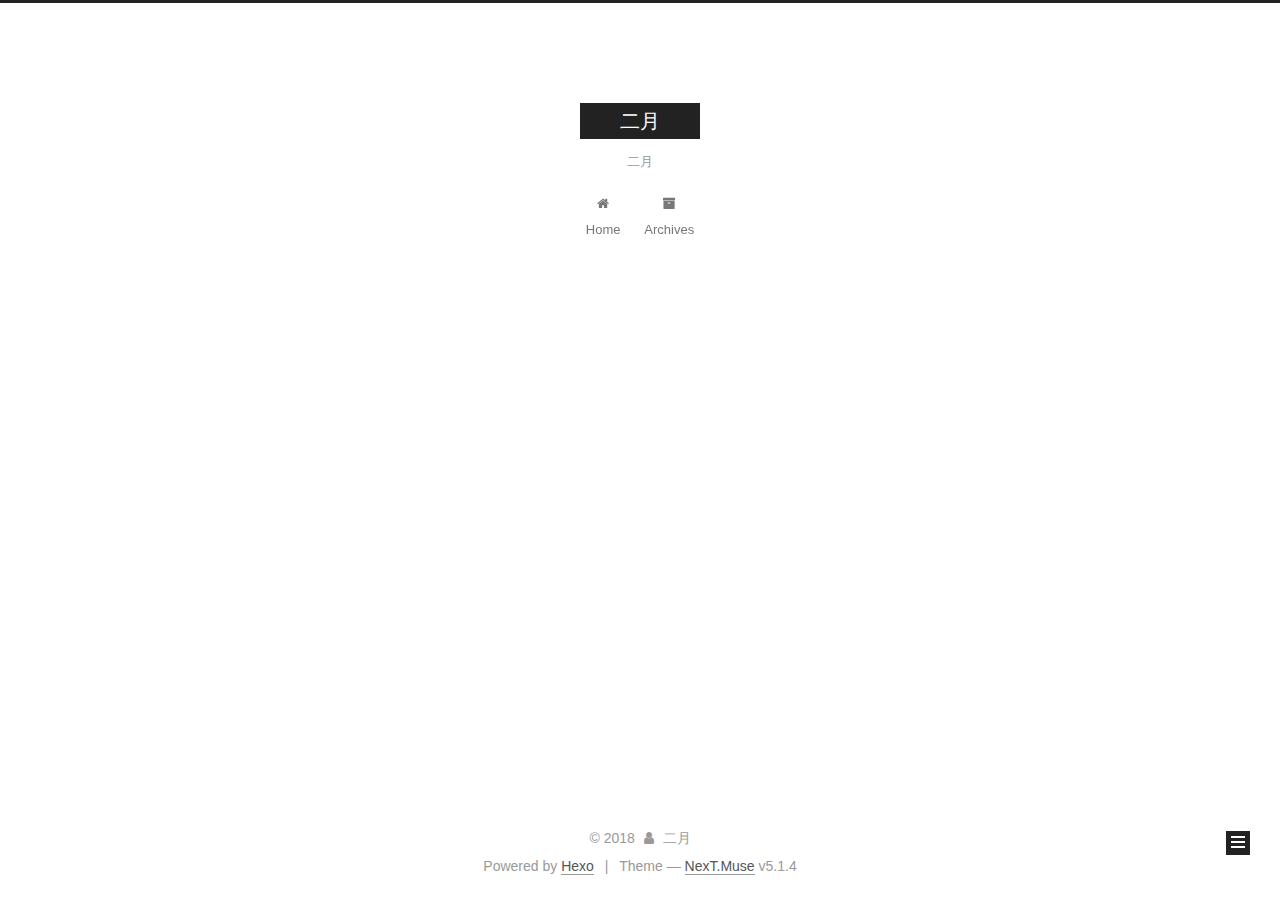
==== archives/index.html @ c7cc3c28 "Site updated: 2018-11-22 13:36:39" ====
<!DOCTYPE html>



  


<html class="theme-next muse use-motion" lang="">
<head><meta name="generator" content="Hexo 3.8.0">
  <meta charset="UTF-8">
<meta http-equiv="X-UA-Compatible" content="IE=edge">
<meta name="viewport" content="width=device-width, initial-scale=1, maximum-scale=1">
<meta name="theme-color" content="#222">









<meta http-equiv="Cache-Control" content="no-transform">
<meta http-equiv="Cache-Control" content="no-siteapp">
















  
  
  <link href="/lib/fancybox/source/jquery.fancybox.css?v=2.1.5" rel="stylesheet" type="text/css">







<link href="/lib/font-awesome/css/font-awesome.min.css?v=4.6.2" rel="stylesheet" type="text/css">

<link href="/css/main.css?v=5.1.4" rel="stylesheet" type="text/css">


  <link rel="apple-touch-icon" sizes="180x180" href="/images/apple-touch-icon-next.png?v=5.1.4">


  <link rel="icon" type="image/png" sizes="32x32" href="/images/favicon-32x32-next.png?v=5.1.4">


  <link rel="icon" type="image/png" sizes="16x16" href="/images/favicon-16x16-next.png?v=5.1.4">


  <link rel="mask-icon" href="/images/logo.svg?v=5.1.4" color="#222">





  <meta name="keywords" content="Hexo, NexT">










<meta property="og:type" content="website">
<meta property="og:title" content="二月">
<meta property="og:url" content="http://yoursite.com/archives/index.html">
<meta property="og:site_name" content="二月">
<meta property="og:locale" content="default">
<meta name="twitter:card" content="summary">
<meta name="twitter:title" content="二月">



<script type="text/javascript" id="hexo.configurations">
  var NexT = window.NexT || {};
  var CONFIG = {
    root: '/',
    scheme: 'Muse',
    version: '5.1.4',
    sidebar: {"position":"left","display":"post","offset":12,"b2t":false,"scrollpercent":false,"onmobile":false},
    fancybox: true,
    tabs: true,
    motion: {"enable":true,"async":false,"transition":{"post_block":"fadeIn","post_header":"slideDownIn","post_body":"slideDownIn","coll_header":"slideLeftIn","sidebar":"slideUpIn"}},
    duoshuo: {
      userId: '0',
      author: 'Author'
    },
    algolia: {
      applicationID: '',
      apiKey: '',
      indexName: '',
      hits: {"per_page":10},
      labels: {"input_placeholder":"Search for Posts","hits_empty":"We didn't find any results for the search: ${query}","hits_stats":"${hits} results found in ${time} ms"}
    }
  };
</script>



  <link rel="canonical" href="http://yoursite.com/archives/">





  <title>Archive | 二月</title>
  








</head>

<body itemscope="" itemtype="http://schema.org/WebPage" lang="default">

  
  
    
  

  <div class="container sidebar-position-left page-archive">
    <div class="headband"></div>

    <header id="header" class="header" itemscope="" itemtype="http://schema.org/WPHeader">
      <div class="header-inner"><div class="site-brand-wrapper">
  <div class="site-meta ">
    

    <div class="custom-logo-site-title">
      <a href="/" class="brand" rel="start">
        <span class="logo-line-before"><i></i></span>
        <span class="site-title">二月</span>
        <span class="logo-line-after"><i></i></span>
      </a>
    </div>
      
        <p class="site-subtitle">二月</p>
      
  </div>

  <div class="site-nav-toggle">
    <button>
      <span class="btn-bar"></span>
      <span class="btn-bar"></span>
      <span class="btn-bar"></span>
    </button>
  </div>
</div>

<nav class="site-nav">
  

  
    <ul id="menu" class="menu">
      
        
        <li class="menu-item menu-item-home">
          <a href="/" rel="section">
            
              <i class="menu-item-icon fa fa-fw fa-home"></i> <br>
            
            Home
          </a>
        </li>
      
        
        <li class="menu-item menu-item-archives">
          <a href="/archives/" rel="section">
            
              <i class="menu-item-icon fa fa-fw fa-archive"></i> <br>
            
            Archives
          </a>
        </li>
      

      
    </ul>
  

  
</nav>



 </div>
    </header>

    <main id="main" class="main">
      <div class="main-inner">
        <div class="content-wrap">
          <div id="content" class="content">
            

  
  
  
  <div class="post-block archive">
    <div id="posts" class="posts-collapse">
      <span class="archive-move-on"></span>

      <span class="archive-page-counter">
        
        
        
          
        
        Um..! 1 post. Keep on posting.
      </span>

      

        
        
        

        
          
          <div class="collection-title">
            <h1 class="archive-year" id="archive-year-2018">2018</h1>
          </div>
        
        

        

  <article class="post post-type-normal" itemscope="" itemtype="http://schema.org/Article">
    <header class="post-header">

      <h2 class="post-title">
        
            <a class="post-title-link" href="/2018/11/22/hello-world/" itemprop="url">
              
                <span itemprop="name">Hello World</span>
              
            </a>
        
      </h2>

      <div class="post-meta">
        <time class="post-time" itemprop="dateCreated" datetime="2018-11-22T10:33:22+08:00" content="2018-11-22">
          11-22
        </time>
      </div>

    </header>
  </article>



      

    </div>
  </div>
  
  
  

  



          </div>
          


          

        </div>
        
          
  
  <div class="sidebar-toggle">
    <div class="sidebar-toggle-line-wrap">
      <span class="sidebar-toggle-line sidebar-toggle-line-first"></span>
      <span class="sidebar-toggle-line sidebar-toggle-line-middle"></span>
      <span class="sidebar-toggle-line sidebar-toggle-line-last"></span>
    </div>
  </div>

  <aside id="sidebar" class="sidebar">
    
    <div class="sidebar-inner">

      

      

      <section class="site-overview-wrap sidebar-panel sidebar-panel-active">
        <div class="site-overview">
          <div class="site-author motion-element" itemprop="author" itemscope="" itemtype="http://schema.org/Person">
            
              <p class="site-author-name" itemprop="name">二月</p>
              <p class="site-description motion-element" itemprop="description"></p>
          </div>

          <nav class="site-state motion-element">

            
              <div class="site-state-item site-state-posts">
              
                <a href="/archives/">
              
                  <span class="site-state-item-count">1</span>
                  <span class="site-state-item-name">posts</span>
                </a>
              </div>
            

            

            

          </nav>

          

          

          
          

          
          

          

        </div>
      </section>

      

      

    </div>
  </aside>


        
      </div>
    </main>

    <footer id="footer" class="footer">
      <div class="footer-inner">
        <div class="copyright">&copy; <span itemprop="copyrightYear">2018</span>
  <span class="with-love">
    <i class="fa fa-user"></i>
  </span>
  <span class="author" itemprop="copyrightHolder">二月</span>

  
</div>


  <div class="powered-by">Powered by <a class="theme-link" target="_blank" href="https://hexo.io">Hexo</a></div>



  <span class="post-meta-divider">|</span>



  <div class="theme-info">Theme &mdash; <a class="theme-link" target="_blank" href="https://github.com/iissnan/hexo-theme-next">NexT.Muse</a> v5.1.4</div>




        







        
      </div>
    </footer>

    
      <div class="back-to-top">
        <i class="fa fa-arrow-up"></i>
        
      </div>
    

    

  </div>

  

<script type="text/javascript">
  if (Object.prototype.toString.call(window.Promise) !== '[object Function]') {
    window.Promise = null;
  }
</script>









  












  
  
    <script type="text/javascript" src="/lib/jquery/index.js?v=2.1.3"></script>
  

  
  
    <script type="text/javascript" src="/lib/fastclick/lib/fastclick.min.js?v=1.0.6"></script>
  

  
  
    <script type="text/javascript" src="/lib/jquery_lazyload/jquery.lazyload.js?v=1.9.7"></script>
  

  
  
    <script type="text/javascript" src="/lib/velocity/velocity.min.js?v=1.2.1"></script>
  

  
  
    <script type="text/javascript" src="/lib/velocity/velocity.ui.min.js?v=1.2.1"></script>
  

  
  
    <script type="text/javascript" src="/lib/fancybox/source/jquery.fancybox.pack.js?v=2.1.5"></script>
  


  


  <script type="text/javascript" src="/js/src/utils.js?v=5.1.4"></script>

  <script type="text/javascript" src="/js/src/motion.js?v=5.1.4"></script>



  
  

  

  


  <script type="text/javascript" src="/js/src/bootstrap.js?v=5.1.4"></script>



  


  




	





  





  












  





  

  

  

  
  

  

  

  

</body>
</html>
---- css/main.css ----
/* normalize.css v3.0.2 | MIT License | git.io/normalize */
html {
  font-family: sans-serif; /* 1 */
  -ms-text-size-adjust: 100%; /* 2 */
  -webkit-text-size-adjust: 100%; /* 2 */
}
body {
  margin: 0;
}
article,
aside,
details,
figcaption,
figure,
footer,
header,
hgroup,
main,
menu,
nav,
section,
summary {
  display: block;
}
audio,
canvas,
progress,
video {
  display: inline-block; /* 1 */
  vertical-align: baseline; /* 2 */
}
audio:not([controls]) {
  display: none;
  height: 0;
}
[hidden],
template {
  display: none;
}
a {
  background-color: transparent;
}
a:active,
a:hover {
  outline: 0;
}
abbr[title] {
  border-bottom: 1px dotted;
}
b,
strong {
  font-weight: bold;
}
dfn {
  font-style: italic;
}
h1 {
  font-size: 2em;
  margin: 0.67em 0;
}
mark {
  background: #ff0;
  color: #000;
}
small {
  font-size: 80%;
}
sub,
sup {
  font-size: 75%;
  line-height: 0;
  position: relative;
  vertical-align: baseline;
}
sup {
  top: -0.5em;
}
sub {
  bottom: -0.25em;
}
img {
  border: 0;
}
svg:not(:root) {
  overflow: hidden;
}
figure {
  margin: 1em 40px;
}
hr {
  -moz-box-sizing: content-box;
  box-sizing: content-box;
  height: 0;
}
pre {
  overflow: auto;
}
code,
kbd,
pre,
samp {
  font-family: monospace, monospace;
  font-size: 1em;
}
button,
input,
optgroup,
select,
textarea {
  color: inherit; /* 1 */
  font: inherit; /* 2 */
  margin: 0; /* 3 */
}
button {
  overflow: visible;
}
button,
select {
  text-transform: none;
}
button,
html input[type="button"],
input[type="reset"],
input[type="submit"] {
  -webkit-appearance: button; /* 2 */
  cursor: pointer; /* 3 */
}
button[disabled],
html input[disabled] {
  cursor: default;
}
button::-moz-focus-inner,
input::-moz-focus-inner {
  border: 0;
  padding: 0;
}
input {
  line-height: normal;
}
input[type="checkbox"],
input[type="radio"] {
  box-sizing: border-box; /* 1 */
  padding: 0; /* 2 */
}
input[type="number"]::-webkit-inner-spin-button,
input[type="number"]::-webkit-outer-spin-button {
  height: auto;
}
input[type="search"] {
  -webkit-appearance: textfield; /* 1 */
  -moz-box-sizing: content-box;
  -webkit-box-sizing: content-box; /* 2 */
  box-sizing: content-box;
}
input[type="search"]::-webkit-search-cancel-button,
input[type="search"]::-webkit-search-decoration {
  -webkit-appearance: none;
}
fieldset {
  border: 1px solid #c0c0c0;
  margin: 0 2px;
  padding: 0.35em 0.625em 0.75em;
}
legend {
  border: 0; /* 1 */
  padding: 0; /* 2 */
}
textarea {
  overflow: auto;
}
optgroup {
  font-weight: bold;
}
table {
  border-collapse: collapse;
  border-spacing: 0;
}
td,
th {
  padding: 0;
}
::selection {
  background: #262a30;
  color: #fff;
}
body {
  position: relative;
  font-family: 'Lato', "PingFang SC", "Microsoft YaHei", sans-serif;
  font-size: 14px;
  line-height: 2;
  color: #555;
  background: #fff;
}
@media (max-width: 767px) {
  body {
    padding-right: 0 !important;
  }
}
@media (min-width: 768px) and (max-width: 991px) {
  body {
    padding-right: 0 !important;
  }
}
@media (min-width: 1600px) {
  body {
    font-size: 16px;
  }
}
h1,
h2,
h3,
h4,
h5,
h6 {
  margin: 0;
  padding: 0;
  font-weight: bold;
  line-height: 1.5;
  font-family: 'Lato', "PingFang SC", "Microsoft YaHei", sans-serif;
}
h2,
h3,
h4,
h5,
h6 {
  margin: 20px 0 15px;
}
h1 {
  font-size: 22px;
}
@media (max-width: 767px) {
  h1 {
    font-size: 18px;
  }
}
h2 {
  font-size: 20px;
}
@media (max-width: 767px) {
  h2 {
    font-size: 16px;
  }
}
h3 {
  font-size: 18px;
}
@media (max-width: 767px) {
  h3 {
    font-size: 14px;
  }
}
h4 {
  font-size: 16px;
}
@media (max-width: 767px) {
  h4 {
    font-size: 12px;
  }
}
h5 {
  font-size: 14px;
}
@media (max-width: 767px) {
  h5 {
    font-size: 10px;
  }
}
h6 {
  font-size: 12px;
}
@media (max-width: 767px) {
  h6 {
    font-size: 8px;
  }
}
p {
  margin: 0 0 20px 0;
}
a {
  color: #555;
  text-decoration: none;
  outline: none;
  border-bottom: 1px solid #999;
  word-wrap: break-word;
}
a:hover {
  color: #222;
  border-bottom-color: #222;
}
blockquote {
  margin: 0;
  padding: 0;
}
img {
  display: block;
  margin: auto;
  max-width: 100%;
  height: auto;
}
hr {
  margin: 40px 0;
  height: 3px;
  border: none;
  background-color: #ddd;
  background-image: repeating-linear-gradient(-45deg, #fff, #fff 4px, transparent 4px, transparent 8px);
}
blockquote {
  padding: 0 15px;
  color: #666;
  border-left: 4px solid #ddd;
}
blockquote cite::before {
  content: "-";
  padding: 0 5px;
}
dt {
  font-weight: 700;
}
dd {
  margin: 0;
  padding: 0;
}
kbd {
  border: 1px solid #ccc;
  border-radius: 0.2em;
  box-shadow: 0.1em 0.1em 0.2em rgba(0,0,0,0.1);
  background-color: #f9f9f9;
  font-family: inherit;
  background-image: -webkit-linear-gradient(top, #eee, #fff, #eee);
  padding: 0.1em 0.3em;
  white-space: nowrap;
}
.text-left {
  text-align: left;
}
.text-center {
  text-align: center;
}
.text-right {
  text-align: right;
}
.text-justify {
  text-align: justify;
}
.text-nowrap {
  white-space: nowrap;
}
.text-lowercase {
  text-transform: lowercase;
}
.text-uppercase {
  text-transform: uppercase;
}
.text-capitalize {
  text-transform: capitalize;
}
.center-block {
  display: block;
  margin-left: auto;
  margin-right: auto;
}
.clearfix:before,
.clearfix:after {
  content: " ";
  display: table;
}
.clearfix:after {
  clear: both;
}
.pullquote {
  width: 45%;
}
.pullquote.left {
  float: left;
  margin-left: 5px;
  margin-right: 10px;
}
.pullquote.right {
  float: right;
  margin-left: 10px;
  margin-right: 5px;
}
.affix.affix.affix {
  position: fixed;
}
.translation {
  margin-top: -20px;
  font-size: 14px;
  color: #999;
}
.scrollbar-measure {
  width: 100px;
  height: 100px;
  overflow: scroll;
  position: absolute;
  top: -9999px;
}
.use-motion .motion-element {
  opacity: 0;
}
table {
  margin: 20px 0;
  width: 100%;
  border-collapse: collapse;
  border-spacing: 0;
  border: 1px solid #ddd;
  font-size: 14px;
  table-layout: fixed;
  word-wrap: break-all;
}
table>tbody>tr:nth-of-type(odd) {
  background-color: #f9f9f9;
}
table>tbody>tr:hover {
  background-color: #f5f5f5;
}
caption,
th,
td {
  padding: 8px;
  text-align: left;
  vertical-align: middle;
  font-weight: normal;
}
th,
td {
  border-bottom: 3px solid #ddd;
  border-right: 1px solid #eee;
}
th {
  padding-bottom: 10px;
  font-weight: 700;
}
td {
  border-bottom-width: 1px;
}
html,
body {
  height: 100%;
}
.container {
  position: relative;
  min-height: 100%;
}
.header-inner {
  margin: 0 auto;
  padding: 100px 0 70px;
  width: 700px;
}
@media (min-width: 1600px) {
  .container .header-inner {
    width: 900px;
  }
}
.main {
  padding-bottom: 150px;
}
.main-inner {
  margin: 0 auto;
  width: 700px;
}
@media (min-width: 1600px) {
  .container .main-inner {
    width: 900px;
  }
}
.footer {
  position: absolute;
  left: 0;
  bottom: 0;
  width: 100%;
  min-height: 50px;
}
.footer-inner {
  box-sizing: border-box;
  margin: 20px auto;
  width: 700px;
}
@media (min-width: 1600px) {
  .container .footer-inner {
    width: 900px;
  }
}
pre,
.highlight {
  overflow: auto;
  margin: 20px 0;
  padding: 0;
  font-size: 13px;
  color: #4d4d4c;
  background: #f7f7f7;
  line-height: 1.6;
}
pre,
code {
  font-family: consolas, Menlo, "PingFang SC", "Microsoft YaHei", monospace;
}
code {
  padding: 2px 4px;
  word-wrap: break-word;
  color: #555;
  background: #eee;
  border-radius: 3px;
  font-size: 13px;
}
pre {
  padding: 10px;
}
pre code {
  padding: 0;
  color: #4d4d4c;
  background: none;
  text-shadow: none;
}
.highlight {
  border-radius: 1px;
}
.highlight pre {
  border: none;
  margin: 0;
  padding: 10px 0;
}
.highlight table {
  margin: 0;
  width: auto;
  border: none;
}
.highlight td {
  border: none;
  padding: 0;
}
.highlight figcaption {
  font-size: 1em;
  color: #4d4d4c;
  line-height: 1em;
  margin-bottom: 1em;
}
.highlight figcaption:before,
.highlight figcaption:after {
  content: " ";
  display: table;
}
.highlight figcaption:after {
  clear: both;
}
.highlight figcaption a {
  float: right;
  color: #4d4d4c;
}
.highlight figcaption a:hover {
  border-bottom-color: #4d4d4c;
}
.highlight .gutter pre {
  padding-left: 10px;
  padding-right: 10px;
  color: #869194;
  text-align: right;
  background-color: #eff2f3;
}
.highlight .code pre {
  width: 100%;
  padding-left: 10px;
  padding-right: 10px;
  background-color: #f7f7f7;
}
.highlight .line {
  height: 20px;
}
.gutter {
  -webkit-user-select: none;
  -moz-user-select: none;
  -ms-user-select: none;
  user-select: none;
}
.gist table {
  width: auto;
}
.gist table td {
  border: none;
}
pre .deletion {
  background: #fdd;
}
pre .addition {
  background: #dfd;
}
pre .meta {
  color: #8959a8;
}
pre .comment {
  color: #8e908c;
}
pre .variable,
pre .attribute,
pre .tag,
pre .regexp,
pre .ruby .constant,
pre .xml .tag .title,
pre .xml .pi,
pre .xml .doctype,
pre .html .doctype,
pre .css .id,
pre .css .class,
pre .css .pseudo {
  color: #c82829;
}
pre .number,
pre .preprocessor,
pre .built_in,
pre .literal,
pre .params,
pre .constant,
pre .command {
  color: #f5871f;
}
pre .ruby .class .title,
pre .css .rules .attribute,
pre .string,
pre .value,
pre .inheritance,
pre .header,
pre .ruby .symbol,
pre .xml .cdata,
pre .special,
pre .number,
pre .formula {
  color: #718c00;
}
pre .title,
pre .css .hexcolor {
  color: #3e999f;
}
pre .function,
pre .python .decorator,
pre .python .title,
pre .ruby .function .title,
pre .ruby .title .keyword,
pre .perl .sub,
pre .javascript .title,
pre .coffeescript .title {
  color: #4271ae;
}
pre .keyword,
pre .javascript .function {
  color: #8959a8;
}
.full-image.full-image.full-image.full-image {
  border: none;
  max-width: 100%;
  width: auto;
  margin: 20px auto 25px;
}
@media (min-width: 992px) {
  .full-image.full-image.full-image.full-image {
    max-width: none;
    width: 110%;
    margin: 25px -5%;
  }
}
.blockquote-center,
.page-home .post-type-quote blockquote,
.page-post-detail .post-type-quote blockquote {
  position: relative;
  margin: 40px 0;
  padding: 0;
  border-left: none;
  text-align: center;
}
.blockquote-center::before,
.page-home .post-type-quote blockquote::before,
.page-post-detail .post-type-quote blockquote::before,
.blockquote-center::after,
.page-home .post-type-quote blockquote::after,
.page-post-detail .post-type-quote blockquote::after {
  position: absolute;
  content: ' ';
  display: block;
  width: 100%;
  height: 24px;
  opacity: 0.2;
  background-repeat: no-repeat;
  background-position: 0 -6px;
  background-size: 22px 22px;
}
.blockquote-center::before,
.page-home .post-type-quote blockquote::before,
.page-post-detail .post-type-quote blockquote::before {
  top: -20px;
  background-image: url("../images/quote-l.svg");
  border-top: 1px solid #ccc;
}
.blockquote-center::after,
.page-home .post-type-quote blockquote::after,
.page-post-detail .post-type-quote blockquote::after {
  bottom: -20px;
  background-image: url("../images/quote-r.svg");
  border-bottom: 1px solid #ccc;
  background-position: 100% 8px;
}
.blockquote-center p,
.page-home .post-type-quote blockquote p,
.page-post-detail .post-type-quote blockquote p,
.blockquote-center div,
.page-home .post-type-quote blockquote div,
.page-post-detail .post-type-quote blockquote div {
  text-align: center;
}
.post .post-body .group-picture img {
  box-sizing: border-box;
  padding: 0 3px;
  border: none;
}
.post .group-picture-row {
  overflow: hidden;
  margin-top: 6px;
}
.post .group-picture-row:first-child {
  margin-top: 0;
}
.post .group-picture-column {
  float: left;
}
.page-post-detail .post-body .group-picture-column {
  float: none;
  margin-top: 10px;
  width: auto !important;
}
.page-post-detail .post-body .group-picture-column img {
  margin: 0 auto;
}
.page-archive .group-picture-container {
  overflow: hidden;
}
.page-archive .group-picture-row {
  float: left;
}
.page-archive .group-picture-row:first-child {
  margin-top: 6px;
}
.page-archive .group-picture-column {
  max-width: 150px;
  max-height: 150px;
}
.post-body .note {
  position: relative;
  padding: 15px;
  margin-bottom: 20px;
  border: 1px solid #eee;
  border-left-width: 5px;
  border-radius: 3px;
}
.post-body .note h2,
.post-body .note h3,
.post-body .note h4,
.post-body .note h5,
.post-body .note h6 {
  margin-top: 0;
  margin-bottom: 0;
  border-bottom: initial;
  padding-top: 0 !important;
}
.post-body .note p:first-child,
.post-body .note ul:first-child,
.post-body .note ol:first-child,
.post-body .note table:first-child,
.post-body .note pre:first-child,
.post-body .note blockquote:first-child {
  margin-top: 0;
}
.post-body .note p:last-child,
.post-body .note ul:last-child,
.post-body .note ol:last-child,
.post-body .note table:last-child,
.post-body .note pre:last-child,
.post-body .note blockquote:last-child {
  margin-bottom: 0;
}
.post-body .note.default {
  border-left-color: #777;
}
.post-body .note.default h2,
.post-body .note.default h3,
.post-body .note.default h4,
.post-body .note.default h5,
.post-body .note.default h6 {
  color: #777;
}
.post-body .note.primary {
  border-left-color: #6f42c1;
}
.post-body .note.primary h2,
.post-body .note.primary h3,
.post-body .note.primary h4,
.post-body .note.primary h5,
.post-body .note.primary h6 {
  color: #6f42c1;
}
.post-body .note.info {
  border-left-color: #428bca;
}
.post-body .note.info h2,
.post-body .note.info h3,
.post-body .note.info h4,
.post-body .note.info h5,
.post-body .note.info h6 {
  color: #428bca;
}
.post-body .note.success {
  border-left-color: #5cb85c;
}
.post-body .note.success h2,
.post-body .note.success h3,
.post-body .note.success h4,
.post-body .note.success h5,
.post-body .note.success h6 {
  color: #5cb85c;
}
.post-body .note.warning {
  border-left-color: #f0ad4e;
}
.post-body .note.warning h2,
.post-body .note.warning h3,
.post-body .note.warning h4,
.post-body .note.warning h5,
.post-body .note.warning h6 {
  color: #f0ad4e;
}
.post-body .note.danger {
  border-left-color: #d9534f;
}
.post-body .note.danger h2,
.post-body .note.danger h3,
.post-body .note.danger h4,
.post-body .note.danger h5,
.post-body .note.danger h6 {
  color: #d9534f;
}
.post-body .label {
  display: inline;
  padding: 0 2px;
  white-space: nowrap;
}
.post-body .label.default {
  background-color: #f0f0f0;
}
.post-body .label.primary {
  background-color: #efe6f7;
}
.post-body .label.info {
  background-color: #e5f2f8;
}
.post-body .label.success {
  background-color: #e7f4e9;
}
.post-body .label.warning {
  background-color: #fcf6e1;
}
.post-body .label.danger {
  background-color: #fae8eb;
}
.post-body .tabs {
  position: relative;
  display: block;
  margin-bottom: 20px;
  padding-top: 10px;
}
.post-body .tabs ul.nav-tabs {
  margin: 0;
  padding: 0;
  display: flex;
  margin-bottom: -1px;
}
@media (max-width: 413px) {
  .post-body .tabs ul.nav-tabs {
    display: block;
    margin-bottom: 5px;
  }
}
.post-body .tabs ul.nav-tabs li.tab {
  list-style-type: none !important;
  margin: 0 0.25em 0 0;
  border-top: 3px solid transparent;
  border-left: 1px solid transparent;
  border-right: 1px solid transparent;
}
@media (max-width: 413px) {
  .post-body .tabs ul.nav-tabs li.tab {
    margin: initial;
    border-top: 1px solid transparent;
    border-left: 3px solid transparent;
    border-right: 1px solid transparent;
    border-bottom: 1px solid transparent;
  }
}
.post-body .tabs ul.nav-tabs li.tab a {
  outline: 0;
  border-bottom: initial;
  display: block;
  line-height: 1.8em;
  padding: 0.25em 0.75em;
  transition-duration: 0.2s;
  transition-timing-function: ease-out;
  transition-delay: 0s;
}
.post-body .tabs ul.nav-tabs li.tab a i {
  width: 1.285714285714286em;
}
.post-body .tabs ul.nav-tabs li.tab.active {
  border-top: 3px solid #fc6423;
  border-left: 1px solid #ddd;
  border-right: 1px solid #ddd;
  background-color: #fff;
}
@media (max-width: 413px) {
  .post-body .tabs ul.nav-tabs li.tab.active {
    border-top: 1px solid #ddd;
    border-left: 3px solid #fc6423;
    border-right: 1px solid #ddd;
    border-bottom: 1px solid #ddd;
  }
}
.post-body .tabs ul.nav-tabs li.tab.active a {
  cursor: default;
  color: #555;
}
.post-body .tabs .tab-content {
  background-color: #fff;
}
.post-body .tabs .tab-content .tab-pane {
  border: 1px solid #ddd;
  padding: 20px 20px 0 20px;
}
.post-body .tabs .tab-content .tab-pane:not(.active) {
  display: none !important;
}
.post-body .tabs .tab-content .tab-pane.active {
  display: block !important;
}
.btn {
  display: inline-block;
  padding: 0 20px;
  font-size: 14px;
  color: #fff;
  background: #222;
  border: 2px solid #222;
  text-decoration: none;
  border-radius: 0;
  transition-property: background-color;
  transition-duration: 0.2s;
  transition-timing-function: ease-in-out;
  transition-delay: 0s;
  line-height: 2;
}
.btn:hover {
  border-color: #222;
  color: #222;
  background: #fff;
}
.btn +.btn {
  margin: 0 0 8px 8px;
}
.btn .fa-fw {
  width: 1.285714285714286em;
  text-align: left;
}
.btn-bar {
  display: block;
  width: 22px;
  height: 2px;
  background: #555;
  border-radius: 1px;
}
.btn-bar+.btn-bar {
  margin-top: 4px;
}
.pagination {
  margin: 120px 0 40px;
  text-align: center;
  border-top: 1px solid #eee;
}
.page-number-basic,
.pagination .prev,
.pagination .next,
.pagination .page-number,
.pagination .space {
  display: inline-block;
  position: relative;
  top: -1px;
  margin: 0 10px;
  padding: 0 11px;
}
@media (max-width: 767px) {
  .page-number-basic,
  .pagination .prev,
  .pagination .next,
  .pagination .page-number,
  .pagination .space {
    margin: 0 5px;
  }
}
.pagination .prev,
.pagination .next,
.pagination .page-number {
  border-bottom: 0;
  border-top: 1px solid #eee;
  transition-property: border-color;
  transition-duration: 0.2s;
  transition-timing-function: ease-in-out;
  transition-delay: 0s;
}
.pagination .prev:hover,
.pagination .next:hover,
.pagination .page-number:hover {
  border-top-color: #222;
}
.pagination .space {
  padding: 0;
  margin: 0;
}
.pagination .prev {
  margin-left: 0;
}
.pagination .next {
  margin-right: 0;
}
.pagination .page-number.current {
  color: #fff;
  background: #ccc;
  border-top-color: #ccc;
}
@media (max-width: 767px) {
  .pagination {
    border-top: none;
  }
  .pagination .prev,
  .pagination .next,
  .pagination .page-number {
    margin-bottom: 10px;
    border-top: 0;
    border-bottom: 1px solid #eee;
    padding: 0 10px;
  }
  .pagination .prev:hover,
  .pagination .next:hover,
  .pagination .page-number:hover {
    border-bottom-color: #222;
  }
}
.comments {
  margin: 60px 20px 0;
}
.tag-cloud {
  text-align: center;
}
.tag-cloud a {
  display: inline-block;
  margin: 10px;
}
.back-to-top {
  box-sizing: border-box;
  position: fixed;
  bottom: -100px;
  right: 30px;
  z-index: 1050;
  padding: 0 6px;
  width: 24px;
  background: #222;
  font-size: 12px;
  opacity: 1;
  color: #fff;
  cursor: pointer;
  text-align: center;
  -webkit-transform: translateZ(0);
  transition-property: bottom;
  transition-duration: 0.2s;
  transition-timing-function: ease-in-out;
  transition-delay: 0s;
}
@media (min-width: 768px) and (max-width: 991px) {
  .back-to-top {
    display: none !important;
  }
}
@media (max-width: 767px) {
  .back-to-top {
    display: none !important;
  }
}
.back-to-top.back-to-top-on {
  bottom: 19px;
}
.header {
  background: transparent;
}
.header-inner {
  position: relative;
}
.headband {
  height: 3px;
  background: #222;
}
.site-meta {
  margin: 0;
  text-align: center;
}
@media (max-width: 767px) {
  .site-meta {
    text-align: center;
  }
}
.brand {
  position: relative;
  display: inline-block;
  padding: 0 40px;
  color: #fff;
  background: #222;
  border-bottom: none;
}
.brand:hover {
  color: #fff;
}
.logo {
  display: inline-block;
  margin-right: 5px;
  line-height: 36px;
  vertical-align: top;
}
.site-title {
  display: inline-block;
  vertical-align: top;
  line-height: 36px;
  font-size: 20px;
  font-weight: normal;
  font-family: 'Lato', "PingFang SC", "Microsoft YaHei", sans-serif;
}
.site-subtitle {
  margin-top: 10px;
  font-size: 13px;
  color: #999;
}
.use-motion .brand {
  opacity: 0;
}
.use-motion .logo,
.use-motion .site-title,
.use-motion .site-subtitle {
  opacity: 0;
  position: relative;
  top: -10px;
}
.site-nav-toggle {
  display: none;
  position: absolute;
  top: 10px;
  left: 10px;
}
@media (max-width: 767px) {
  .site-nav-toggle {
    display: block;
  }
}
.site-nav-toggle button {
  margin-top: 2px;
  padding: 9px 10px;
  background: transparent;
  border: none;
}
@media (max-width: 767px) {
  .site-nav {
    display: none;
    margin: 0 -10px;
    padding: 0 10px;
    clear: both;
    border-top: 1px solid #ddd;
  }
}
@media (min-width: 768px) and (max-width: 991px) {
  .site-nav {
    display: block !important;
  }
}
@media (min-width: 992px) {
  .site-nav {
    display: block !important;
  }
}
.menu {
  margin-top: 20px;
  padding-left: 0;
  text-align: center;
}
.menu .menu-item {
  display: inline-block;
  margin: 0 10px;
  list-style: none;
}
@media screen and (max-width: 767px) {
  .menu .menu-item {
    margin-top: 10px;
  }
}
.menu .menu-item a {
  display: block;
  font-size: 13px;
  line-height: inherit;
  border-bottom: 1px solid transparent;
  transition-property: border-color;
  transition-duration: 0.2s;
  transition-timing-function: ease-in-out;
  transition-delay: 0s;
}
.menu .menu-item a:hover {
  border-bottom-color: #222;
}
.menu .menu-item .fa {
  margin-right: 5px;
}
.use-motion .menu-item {
  opacity: 0;
}
.post-body {
  font-family: 'Lato', "PingFang SC", "Microsoft YaHei", sans-serif;
}
@media (max-width: 767px) {
  .post-body {
    word-break: break-word;
  }
}
.post-body .fancybox img {
  display: block !important;
  margin: 0 auto;
  cursor: pointer;
  cursor: zoom-in;
  cursor: -webkit-zoom-in;
}
.post-body .image-caption,
.post-body .figure .caption {
  margin: -20px auto 15px;
  text-align: center;
  font-size: 14px;
  color: #999;
  font-weight: bold;
  line-height: 1;
}
.post-sticky-flag {
  display: inline-block;
  font-size: 16px;
  -ms-transform: rotate(30deg);
  -webkit-transform: rotate(30deg);
  -moz-transform: rotate(30deg);
  -ms-transform: rotate(30deg);
  -o-transform: rotate(30deg);
  transform: rotate(30deg);
}
.use-motion .post-block,
.use-motion .pagination,
.use-motion .comments {
  opacity: 0;
}
.use-motion .post-header {
  opacity: 0;
}
.use-motion .post-body {
  opacity: 0;
}
.use-motion .collection-title {
  opacity: 0;
}
.posts-expand {
  padding-top: 40px;
}
@media (max-width: 767px) {
  .posts-expand {
    margin: 0 20px;
  }
  .post-body pre .gutter pre {
    padding-right: 10px;
  }
  .post-body .highlight {
    margin-left: 0px;
    margin-right: 0px;
    padding: 0;
  }
  .post-body .highlight .gutter pre {
    padding-right: 10px;
  }
}
@media (min-width: 992px) {
  .posts-expand .post-body {
    text-align: justify;
  }
}
.posts-expand .post-body h2,
.posts-expand .post-body h3,
.posts-expand .post-body h4,
.posts-expand .post-body h5,
.posts-expand .post-body h6 {
  padding-top: 10px;
}
.posts-expand .post-body h2 .header-anchor,
.posts-expand .post-body h3 .header-anchor,
.posts-expand .post-body h4 .header-anchor,
.posts-expand .post-body h5 .header-anchor,
.posts-expand .post-body h6 .header-anchor {
  float: right;
  margin-left: 10px;
  color: #ccc;
  border-bottom-style: none;
  visibility: hidden;
}
.posts-expand .post-body h2 .header-anchor:hover,
.posts-expand .post-body h3 .header-anchor:hover,
.posts-expand .post-body h4 .header-anchor:hover,
.posts-expand .post-body h5 .header-anchor:hover,
.posts-expand .post-body h6 .header-anchor:hover {
  color: inherit;
}
.posts-expand .post-body h2:hover .header-anchor,
.posts-expand .post-body h3:hover .header-anchor,
.posts-expand .post-body h4:hover .header-anchor,
.posts-expand .post-body h5:hover .header-anchor,
.posts-expand .post-body h6:hover .header-anchor {
  visibility: visible;
}
.posts-expand .post-body ul li {
  list-style: circle;
}
.posts-expand .post-body img {
  box-sizing: border-box;
  margin: auto;
  padding: 3px;
  border: 1px solid #ddd;
}
.posts-expand .post-body .fancybox img {
  margin: 0 auto 25px;
}
@media (max-width: 767px) {
  .posts-collapse {
    margin: 0 20px;
  }
  .posts-collapse .post-title,
  .posts-collapse .post-meta {
    display: block;
    width: auto;
    text-align: left;
  }
}
.posts-collapse {
  position: relative;
  z-index: 1010;
  margin-left: 55px;
}
.posts-collapse::after {
  content: " ";
  position: absolute;
  top: 20px;
  left: 0;
  margin-left: -2px;
  width: 4px;
  height: 100%;
  background: #f5f5f5;
  z-index: -1;
}
@media (max-width: 767px) {
  .posts-collapse {
    margin: 0 20px;
  }
}
.posts-collapse .collection-title {
  position: relative;
  margin: 60px 0;
}
.posts-collapse .collection-title h1,
.posts-collapse .collection-title h2 {
  margin-left: 20px;
}
.posts-collapse .collection-title small {
  color: #bbb;
  margin-left: 5px;
}
.posts-collapse .collection-title::before {
  content: " ";
  position: absolute;
  left: 0;
  top: 50%;
  margin-left: -4px;
  margin-top: -4px;
  width: 8px;
  height: 8px;
  background: #bbb;
  border-radius: 50%;
}
.posts-collapse .post {
  margin: 30px 0;
}
.posts-collapse .post-header {
  position: relative;
  transition-duration: 0.2s;
  transition-timing-function: ease-in-out;
  transition-delay: 0s;
  transition-property: border;
  border-bottom: 1px dashed #ccc;
}
.posts-collapse .post-header::before {
  content: " ";
  position: absolute;
  left: 0;
  top: 12px;
  width: 6px;
  height: 6px;
  margin-left: -4px;
  background: #bbb;
  border-radius: 50%;
  border: 1px solid #fff;
  transition-duration: 0.2s;
  transition-timing-function: ease-in-out;
  transition-delay: 0s;
  transition-property: background;
}
.posts-collapse .post-header:hover {
  border-bottom-color: #666;
}
.posts-collapse .post-header:hover::before {
  background: #222;
}
.posts-collapse .post-meta {
  position: absolute;
  font-size: 12px;
  left: 20px;
  top: 5px;
}
.posts-collapse .post-comments-count {
  display: none;
}
.posts-collapse .post-title {
  margin-left: 60px;
  font-size: 16px;
  font-weight: normal;
  line-height: inherit;
}
.posts-collapse .post-title::after {
  margin-left: 3px;
  opacity: 0.6;
}
.posts-collapse .post-title a {
  color: #666;
  border-bottom: none;
}
.page-home .post-type-quote .post-header,
.page-post-detail .post-type-quote .post-header,
.page-home .post-type-quote .post-tags,
.page-post-detail .post-type-quote .post-tags {
  display: none;
}
.posts-expand .post-title {
  text-align: center;
  word-break: break-word;
  font-weight: 400;
}
.posts-expand .post-title-link {
  display: inline-block;
  position: relative;
  color: #555;
  border-bottom: none;
  line-height: 1.2;
  vertical-align: top;
}
.posts-expand .post-title-link::before {
  content: "";
  position: absolute;
  width: 100%;
  height: 2px;
  bottom: 0;
  left: 0;
  background-color: #000;
  visibility: hidden;
  -webkit-transform: scaleX(0);
  -moz-transform: scaleX(0);
  -ms-transform: scaleX(0);
  -o-transform: scaleX(0);
  transform: scaleX(0);
  transition-duration: 0.2s;
  transition-timing-function: ease-in-out;
  transition-delay: 0s;
}
.posts-expand .post-title-link:hover::before {
  visibility: visible;
  -webkit-transform: scaleX(1);
  -moz-transform: scaleX(1);
  -ms-transform: scaleX(1);
  -o-transform: scaleX(1);
  transform: scaleX(1);
}
.posts-expand .post-title-link .fa {
  font-size: 16px;
}
.posts-expand .post-meta {
  margin: 3px 0 60px 0;
  color: #999;
  font-family: 'Lato', "PingFang SC", "Microsoft YaHei", sans-serif;
  font-size: 12px;
  text-align: center;
}
.posts-expand .post-meta .post-category-list {
  display: inline-block;
  margin: 0;
  padding: 3px;
}
.posts-expand .post-meta .post-category-list-link {
  color: #999;
}
.posts-expand .post-meta .post-description {
  font-size: 14px;
  margin-top: 2px;
}
.post-meta-divider {
  margin: 0 0.5em;
}
.post-meta-item-icon {
  margin-right: 3px;
}
@media (min-width: 768px) and (max-width: 991px) {
  .post-meta-item-icon {
    display: inline-block;
  }
}
@media (max-width: 767px) {
  .post-meta-item-icon {
    display: inline-block;
  }
}
@media (min-width: 768px) and (max-width: 991px) {
  .post-meta-item-text {
    display: none;
  }
}
@media (max-width: 767px) {
  .post-meta-item-text {
    display: none;
  }
}
@media (max-width: 767px) {
  .posts-expand .post-comments-count {
    display: none;
  }
}
.post-button {
  margin-top: 40px;
}
.posts-expand .post-tags {
  margin-top: 40px;
  text-align: center;
}
.posts-expand .post-tags a {
  display: inline-block;
  margin-right: 10px;
  font-size: 13px;
}
.post-nav {
  display: table;
  margin-top: 15px;
  width: 100%;
  border-top: 1px solid #eee;
}
.post-nav-divider {
  display: table-cell;
  width: 10%;
}
.post-nav-item {
  display: table-cell;
  padding: 10px 0 0 0;
  width: 45%;
  vertical-align: top;
}
.post-nav-item a {
  position: relative;
  display: block;
  line-height: 25px;
  font-size: 14px;
  color: #555;
  border-bottom: none;
}
.post-nav-item a:hover {
  color: #222;
  border-bottom: none;
}
.post-nav-item a:active {
  top: 2px;
}
.post-nav-item .fa {
  position: absolute;
  top: 8px;
  left: 0;
  font-size: 12px;
}
.post-nav-next a {
  padding-left: 15px;
}
.post-nav-prev {
  text-align: right;
}
.post-nav-prev a {
  padding-right: 15px;
}
.post-nav-prev .fa {
  right: 0;
  left: auto;
}
.posts-expand .post-eof {
  display: block;
  margin: 80px auto 60px;
  width: 8%;
  height: 1px;
  background: #ccc;
  text-align: center;
}
.post:last-child .post-eof.post-eof.post-eof {
  display: none;
}
.post-gallery {
  display: table;
  table-layout: fixed;
  width: 100%;
  border-collapse: separate;
}
.post-gallery-row {
  display: table-row;
}
.post-gallery .post-gallery-img {
  display: table-cell;
  text-align: center;
  vertical-align: middle;
  border: none;
}
.post-gallery .post-gallery-img img {
  max-width: 100%;
  max-height: 100%;
  border: none;
}
.fancybox-close,
.fancybox-close:hover {
  border: none;
}
.rtl.post-body p,
.rtl.post-body a,
.rtl.post-body h1,
.rtl.post-body h2,
.rtl.post-body h3,
.rtl.post-body h4,
.rtl.post-body h5,
.rtl.post-body h6,
.rtl.post-body li,
.rtl.post-body ul,
.rtl.post-body ol {
  direction: rtl;
  font-family: UKIJ Ekran;
}
.rtl.post-title {
  font-family: UKIJ Ekran;
}
.sidebar {
  position: fixed;
  right: 0;
  top: 0;
  bottom: 0;
  width: 0;
  z-index: 1040;
  box-shadow: inset 0 2px 6px #000;
  background: #222;
  -webkit-transform: translateZ(0);
}
.sidebar a {
  color: #999;
  border-bottom-color: #555;
}
.sidebar a:hover {
  color: #eee;
}
@media (min-width: 768px) and (max-width: 991px) {
  .sidebar {
    display: none !important;
  }
}
@media (max-width: 767px) {
  .sidebar {
    display: none !important;
  }
}
.sidebar-inner {
  position: relative;
  padding: 20px 10px;
  color: #999;
  text-align: center;
}
.site-overview-wrap {
  overflow: hidden;
}
.site-overview {
  overflow-y: auto;
  overflow-x: hidden;
}
.sidebar-toggle {
  position: fixed;
  right: 30px;
  bottom: 45px;
  width: 14px;
  height: 14px;
  padding: 5px;
  background: #222;
  line-height: 0;
  z-index: 1050;
  cursor: pointer;
  -webkit-transform: translateZ(0);
}
@media (min-width: 768px) and (max-width: 991px) {
  .sidebar-toggle {
    display: none !important;
  }
}
@media (max-width: 767px) {
  .sidebar-toggle {
    display: none !important;
  }
}
.sidebar-toggle-line {
  position: relative;
  display: inline-block;
  vertical-align: top;
  height: 2px;
  width: 100%;
  background: #fff;
  margin-top: 3px;
}
.sidebar-toggle-line:first-child {
  margin-top: 0;
}
.site-author-image {
  display: block;
  margin: 0 auto;
  padding: 2px;
  max-width: 96px;
  height: auto;
  border: 2px solid #333;
}
.site-author-name {
  margin: 5px 0 0;
  text-align: center;
  color: #f5f5f5;
  font-weight: normal;
}
.site-description {
  margin-top: 5px;
  text-align: center;
  font-size: 14px;
  color: #999;
}
.site-state {
  overflow: hidden;
  line-height: 1.4;
  white-space: nowrap;
  text-align: center;
}
.site-state-item {
  display: inline-block;
  padding: 0 15px;
  border-left: 1px solid #333;
}
.site-state-item:first-child {
  border-left: none;
}
.site-state-item a {
  border-bottom: none;
}
.site-state-item-count {
  display: block;
  text-align: center;
  color: inherit;
  font-weight: 600;
  font-size: 18px;
}
.site-state-item-name {
  font-size: 13px;
  color: inherit;
}
.feed-link {
  margin-top: 20px;
}
.feed-link a {
  display: inline-block;
  padding: 0 15px;
  color: #fc6423;
  border: 1px solid #fc6423;
  border-radius: 4px;
}
.feed-link a i {
  color: #fc6423;
  font-size: 14px;
}
.feed-link a:hover {
  color: #fff;
  background: #fc6423;
}
.feed-link a:hover i {
  color: #fff;
}
.links-of-author {
  margin-top: 20px;
}
.links-of-author a {
  display: inline-block;
  vertical-align: middle;
  margin-right: 10px;
  margin-bottom: 10px;
  border-bottom-color: #555;
  font-size: 13px;
}
.links-of-author a:before {
  display: inline-block;
  vertical-align: middle;
  margin-right: 3px;
  content: " ";
  width: 4px;
  height: 4px;
  border-radius: 50%;
  background: #ff4dff;
}
.links-of-blogroll {
  font-size: 13px;
}
.links-of-blogroll-title {
  margin-top: 20px;
  font-size: 14px;
  font-weight: 600;
}
.links-of-blogroll-list {
  margin: 0;
  padding: 0;
  list-style: none;
}
.links-of-blogroll-item {
  padding: 2px 10px;
}
.links-of-blogroll-item a {
  max-width: 280px;
  box-sizing: border-box;
  display: inline-block;
  overflow: hidden;
  white-space: nowrap;
  text-overflow: ellipsis;
}
.sidebar-nav {
  margin: 0 0 20px;
  padding-left: 0;
}
.sidebar-nav li {
  display: inline-block;
  cursor: pointer;
  border-bottom: 1px solid transparent;
  font-size: 14px;
  color: #555;
}
.sidebar-nav li:hover {
  color: #f5f5f5;
}
.page-post-detail .sidebar-nav-toc {
  padding: 0 5px;
}
.page-post-detail .sidebar-nav-overview {
  margin-left: 10px;
}
.sidebar-nav .sidebar-nav-active {
  color: #87daff;
  border-bottom-color: #87daff;
}
.sidebar-nav .sidebar-nav-active:hover {
  color: #87daff;
}
.sidebar-panel {
  display: none;
}
.sidebar-panel-active {
  display: block;
}
.post-toc-empty {
  font-size: 14px;
  color: #666;
}
.post-toc-wrap {
  overflow: hidden;
}
.post-toc {
  overflow: auto;
}
.post-toc ol {
  margin: 0;
  padding: 0 2px 5px 10px;
  text-align: left;
  list-style: none;
  font-size: 14px;
}
.post-toc ol > ol {
  padding-left: 0;
}
.post-toc ol a {
  transition-duration: 0.2s;
  transition-timing-function: ease-in-out;
  transition-delay: 0s;
  transition-property: all;
  color: #999;
  border-bottom-color: #555;
}
.post-toc ol a:hover {
  color: #ccc;
  border-bottom-color: #ccc;
}
.post-toc .nav-item {
  overflow: hidden;
  text-overflow: ellipsis;
  text-align: justify;
  white-space: nowrap;
  line-height: 1.8;
}
.post-toc .nav .nav-child {
  display: none;
}
.post-toc .nav .active > .nav-child {
  display: block;
}
.post-toc .nav .active-current > .nav-child {
  display: block;
}
.post-toc .nav .active-current > .nav-child > .nav-item {
  display: block;
}
.post-toc .nav .active > a {
  color: #87daff;
  border-bottom-color: #87daff;
}
.post-toc .nav .active-current > a {
  color: #87daff;
}
.post-toc .nav .active-current > a:hover {
  color: #87daff;
}
.footer {
  font-size: 14px;
  color: #999;
}
.footer img {
  border: none;
}
.footer-inner {
  text-align: center;
}
.with-love {
  display: inline-block;
  margin: 0 5px;
}
.powered-by,
.theme-info {
  display: inline-block;
}
.cc-license {
  margin-top: 10px;
  text-align: center;
}
.cc-license .cc-opacity {
  opacity: 0.7;
  border-bottom: none;
}
.cc-license .cc-opacity:hover {
  opacity: 0.9;
}
.cc-license img {
  display: inline-block;
}
.theme-next #ds-thread #ds-reset {
  color: #555;
}
.theme-next #ds-thread #ds-reset .ds-replybox {
  margin-bottom: 30px;
}
.theme-next #ds-thread #ds-reset .ds-replybox .ds-avatar,
.theme-next #ds-reset .ds-avatar img {
  box-shadow: none;
}
.theme-next #ds-thread #ds-reset .ds-textarea-wrapper {
  border-color: #c7d4e1;
  background: none;
  border-top-right-radius: 3px;
  border-top-left-radius: 3px;
}
.theme-next #ds-thread #ds-reset .ds-textarea-wrapper textarea {
  height: 60px;
}
.theme-next #ds-reset .ds-rounded-top {
  border-radius: 0;
}
.theme-next #ds-thread #ds-reset .ds-post-toolbar {
  box-sizing: border-box;
  border: 1px solid #c7d4e1;
  background: #f6f8fa;
}
.theme-next #ds-thread #ds-reset .ds-post-options {
  height: 40px;
  border: none;
  background: none;
}
.theme-next #ds-thread #ds-reset .ds-toolbar-buttons {
  top: 11px;
}
.theme-next #ds-thread #ds-reset .ds-sync {
  top: 5px;
}
.theme-next #ds-thread #ds-reset .ds-post-button {
  top: 4px;
  right: 5px;
  width: 90px;
  height: 30px;
  border: 1px solid #c5ced7;
  border-radius: 3px;
  background-image: linear-gradient(#fbfbfc, #f5f7f9);
  color: #60676d;
}
.theme-next #ds-thread #ds-reset .ds-post-button:hover {
  background-position: 0 -30px;
  color: #60676d;
}
.theme-next #ds-thread #ds-reset .ds-comments-info {
  padding: 10px 0;
}
.theme-next #ds-thread #ds-reset .ds-sort {
  display: none;
}
.theme-next #ds-thread #ds-reset li.ds-tab a.ds-current {
  border: none;
  background: #f6f8fa;
  color: #60676d;
}
.theme-next #ds-thread #ds-reset li.ds-tab a.ds-current:hover {
  background-color: #e9f0f7;
  color: #60676d;
}
.theme-next #ds-thread #ds-reset li.ds-tab a {
  border-radius: 2px;
  padding: 5px;
}
.theme-next #ds-thread #ds-reset .ds-login-buttons p {
  color: #999;
  line-height: 36px;
}
.theme-next #ds-thread #ds-reset .ds-login-buttons .ds-service-list li {
  height: 28px;
}
.theme-next #ds-thread #ds-reset .ds-service-list a {
  background: none;
  padding: 5px;
  border: 1px solid;
  border-radius: 3px;
  text-align: center;
}
.theme-next #ds-thread #ds-reset .ds-service-list a:hover {
  color: #fff;
  background: #666;
}
.theme-next #ds-thread #ds-reset .ds-service-list .ds-weibo {
  color: #fc9b00;
  border-color: #fc9b00;
}
.theme-next #ds-thread #ds-reset .ds-service-list .ds-weibo:hover {
  background: #fc9b00;
}
.theme-next #ds-thread #ds-reset .ds-service-list .ds-qq {
  color: #60a3ec;
  border-color: #60a3ec;
}
.theme-next #ds-thread #ds-reset .ds-service-list .ds-qq:hover {
  background: #60a3ec;
}
.theme-next #ds-thread #ds-reset .ds-service-list .ds-renren {
  color: #2e7ac4;
  border-color: #2e7ac4;
}
.theme-next #ds-thread #ds-reset .ds-service-list .ds-renren:hover {
  background: #2e7ac4;
}
.theme-next #ds-thread #ds-reset .ds-service-list .ds-douban {
  color: #37994c;
  border-color: #37994c;
}
.theme-next #ds-thread #ds-reset .ds-service-list .ds-douban:hover {
  background: #37994c;
}
.theme-next #ds-thread #ds-reset .ds-service-list .ds-kaixin {
  color: #fef20d;
  border-color: #fef20d;
}
.theme-next #ds-thread #ds-reset .ds-service-list .ds-kaixin:hover {
  background: #fef20d;
}
.theme-next #ds-thread #ds-reset .ds-service-list .ds-netease {
  color: #f00;
  border-color: #f00;
}
.theme-next #ds-thread #ds-reset .ds-service-list .ds-netease:hover {
  background: #f00;
}
.theme-next #ds-thread #ds-reset .ds-service-list .ds-sohu {
  color: #ffcb05;
  border-color: #ffcb05;
}
.theme-next #ds-thread #ds-reset .ds-service-list .ds-sohu:hover {
  background: #ffcb05;
}
.theme-next #ds-thread #ds-reset .ds-service-list .ds-baidu {
  color: #2831e0;
  border-color: #2831e0;
}
.theme-next #ds-thread #ds-reset .ds-service-list .ds-baidu:hover {
  background: #2831e0;
}
.theme-next #ds-thread #ds-reset .ds-service-list .ds-google {
  color: #166bec;
  border-color: #166bec;
}
.theme-next #ds-thread #ds-reset .ds-service-list .ds-google:hover {
  background: #166bec;
}
.theme-next #ds-thread #ds-reset .ds-service-list .ds-weixin {
  color: #00ce0d;
  border-color: #00ce0d;
}
.theme-next #ds-thread #ds-reset .ds-service-list .ds-weixin:hover {
  background: #00ce0d;
}
.theme-next #ds-thread #ds-reset .ds-service-list .ds-more-services {
  border: none;
}
.theme-next #ds-thread #ds-reset .ds-service-list .ds-more-services:hover {
  background: none;
}
.theme-next #ds-reset .duoshuo-ua-admin {
  display: inline-block;
  color: #f00;
}
.theme-next #ds-reset .duoshuo-ua-platform,
.theme-next #ds-reset .duoshuo-ua-browser {
  color: #ccc;
}
.theme-next #ds-reset .duoshuo-ua-platform .fa,
.theme-next #ds-reset .duoshuo-ua-browser .fa {
  display: inline-block;
  margin-right: 3px;
}
.theme-next #ds-reset .duoshuo-ua-separator {
  display: inline-block;
  margin-left: 5px;
}
.theme-next .this_ua {
  background-color: #ccc !important;
  border-radius: 4px;
  padding: 0 5px !important;
  margin: 1px 1px !important;
  border: 1px solid #bbb !important;
  color: #fff;
  display: inline-block !important;
}
.theme-next .this_ua.admin {
  background-color: #d9534f !important;
  border-color: #d9534f !important;
}
.theme-next .this_ua.platform.iOS,
.theme-next .this_ua.platform.Mac,
.theme-next .this_ua.platform.Windows {
  background-color: #39b3d7 !important;
  border-color: #46b8da !important;
}
.theme-next .this_ua.platform.Linux {
  background-color: #3a3a3a !important;
  border-color: #1f1f1f !important;
}
.theme-next .this_ua.platform.Android {
  background-color: #00c47d !important;
  border-color: #01b171 !important;
}
.theme-next .this_ua.browser.Mobile,
.theme-next .this_ua.browser.Chrome {
  background-color: #5cb85c !important;
  border-color: #4cae4c !important;
}
.theme-next .this_ua.browser.Firefox {
  background-color: #f0ad4e !important;
  border-color: #eea236 !important;
}
.theme-next .this_ua.browser.Maxthon,
.theme-next .this_ua.browser.IE {
  background-color: #428bca !important;
  border-color: #357ebd !important;
}
.theme-next .this_ua.browser.baidu,
.theme-next .this_ua.browser.UCBrowser,
.theme-next .this_ua.browser.Opera {
  background-color: #d9534f !important;
  border-color: #d43f3a !important;
}
.theme-next .this_ua.browser.Android,
.theme-next .this_ua.browser.QQBrowser {
  background-color: #78ace9 !important;
  border-color: #4cae4c !important;
}
.post-spread {
  margin-top: 20px;
  text-align: center;
}
.jiathis_style {
  display: inline-block;
}
.jiathis_style a {
  border: none;
}
.fa {
  font-family: FontAwesome !important;
}
.post-spread {
  margin-top: 20px;
  text-align: center;
}
.bdshare-slide-button-box a {
  border: none;
}
.bdsharebuttonbox {
  display: inline-block;
}
.bdsharebuttonbox a {
  border: none;
}
.local-search-pop-overlay {
  position: fixed;
  width: 100%;
  height: 100%;
  top: 0;
  left: 0;
  z-index: 2080;
  background-color: rgba(0,0,0,0.3);
}
.local-search-popup {
  display: none;
  position: fixed;
  top: 10%;
  left: 50%;
  margin-left: -350px;
  width: 700px;
  height: 80%;
  padding: 0;
  background: #fff;
  color: #333;
  z-index: 9999;
  border-radius: 5px;
}
@media (max-width: 767px) {
  .local-search-popup {
    padding: 0;
    top: 0;
    left: 0;
    margin: 0;
    width: 100%;
    height: 100%;
    border-radius: 0;
  }
}
.local-search-popup ul.search-result-list {
  padding: 0;
  margin: 0 5px;
}
.local-search-popup p.search-result {
  border-bottom: 1px dashed #ccc;
  padding: 5px 0;
}
.local-search-popup a.search-result-title {
  font-weight: bold;
  font-size: 16px;
}
.local-search-popup .search-keyword {
  border-bottom: 1px dashed #f00;
  font-weight: bold;
  color: #f00;
}
.local-search-popup .local-search-header {
  padding: 5px;
  height: 36px;
  background: #f5f5f5;
  border-top-left-radius: 5px;
  border-top-right-radius: 5px;
}
.local-search-popup #local-search-result {
  overflow: auto;
  position: relative;
  padding: 5px 25px;
  height: calc(100% - 55px);
}
.local-search-popup .local-search-input-wrapper {
  display: inline-block;
  width: calc(100% - 90px);
  height: 36px;
  line-height: 36px;
  padding: 0 5px;
}
.local-search-popup .local-search-input-wrapper input {
  padding: 8px 0;
  height: 20px;
  display: block;
  width: 100%;
  outline: none;
  border: none;
  background: transparent;
  vertical-align: middle;
}
.local-search-popup .search-icon,
.local-search-popup .popup-btn-close {
  display: inline-block;
  font-size: 18px;
  color: #999;
  height: 36px;
  width: 18px;
  padding-left: 10px;
  padding-right: 10px;
}
.local-search-popup .search-icon {
  float: left;
}
.local-search-popup .popup-btn-close {
  border-left: 1px solid #eee;
  float: right;
  cursor: pointer;
}
.local-search-popup #no-result {
  position: absolute;
  left: 50%;
  top: 50%;
  -webkit-transform: translate(-50%, -50%);
  -webkit-transform: translate(-50%, -50%);
  -moz-transform: translate(-50%, -50%);
  -ms-transform: translate(-50%, -50%);
  -o-transform: translate(-50%, -50%);
  transform: translate(-50%, -50%);
  color: #ccc;
}
.site-uv,
.site-pv,
.page-pv {
  display: inline-block;
}
.site-uv .busuanzi-value,
.site-pv .busuanzi-value,
.page-pv .busuanzi-value {
  margin: 0 5px;
}
.site-uv {
  margin-right: 10px;
}
.site-uv::after {
  content: "|";
  padding-left: 10px;
}
.page-archive .archive-page-counter {
  position: relative;
  top: 3px;
  left: 20px;
}
@media (max-width: 767px) {
  .page-archive .archive-page-counter {
    top: 5px;
  }
}
.page-archive .posts-collapse .archive-move-on {
  position: absolute;
  top: 11px;
  left: 0;
  margin-left: -6px;
  width: 10px;
  height: 10px;
  opacity: 0.5;
  background: #555;
  border: 1px solid #fff;
  border-radius: 50%;
}
.category-all-page .category-all-title {
  text-align: center;
}
.category-all-page .category-all {
  margin-top: 20px;
}
.category-all-page .category-list {
  margin: 0;
  padding: 0;
  list-style: none;
}
.category-all-page .category-list-item {
  margin: 5px 10px;
}
.category-all-page .category-list-count {
  color: #bbb;
}
.category-all-page .category-list-count:before {
  display: inline;
  content: " (";
}
.category-all-page .category-list-count:after {
  display: inline;
  content: ") ";
}
.category-all-page .category-list-child {
  padding-left: 10px;
}
#schedule ul#event-list {
  padding-left: 30px;
}
#schedule ul#event-list hr {
  margin: 20px 0 45px 0 !important;
  background: #222;
}
#schedule ul#event-list hr:after {
  display: inline-block;
  content: 'NOW';
  background: #222;
  color: #fff;
  font-weight: bold;
  text-align: right;
  padding: 0 5px;
}
#schedule ul#event-list li.event {
  margin: 20px 0px;
  background: #f9f9f9;
  padding-left: 10px;
  min-height: 40px;
}
#schedule ul#event-list li.event h2.event-summary {
  margin: 0;
  padding-bottom: 3px;
}
#schedule ul#event-list li.event h2.event-summary:before {
  display: inline-block;
  font-family: FontAwesome;
  font-size: 8px;
  content: '\f111';
  vertical-align: middle;
  margin-right: 25px;
  color: #bbb;
}
#schedule ul#event-list li.event span.event-relative-time {
  display: inline-block;
  font-size: 12px;
  font-weight: 400;
  padding-left: 12px;
  color: #bbb;
}
#schedule ul#event-list li.event span.event-details {
  display: block;
  color: #bbb;
  margin-left: 56px;
  padding-top: 3px;
  padding-bottom: 6px;
  text-indent: -24px;
  line-height: 18px;
}
#schedule ul#event-list li.event span.event-details:before {
  text-indent: 0;
  display: inline-block;
  width: 14px;
  font-family: FontAwesome;
  text-align: center;
  margin-right: 9px;
  color: #bbb;
}
#schedule ul#event-list li.event span.event-details.event-location:before {
  content: '\f041';
}
#schedule ul#event-list li.event span.event-details.event-duration:before {
  content: '\f017';
}
#schedule ul#event-list li.event-past {
  background: #fcfcfc;
}
#schedule ul#event-list li.event-past > * {
  opacity: 0.6;
}
#schedule ul#event-list li.event-past h2.event-summary {
  color: #bbb;
}
#schedule ul#event-list li.event-past h2.event-summary:before {
  color: #dfdfdf;
}
#schedule ul#event-list li.event-now {
  background: #222;
  color: #fff;
  padding: 15px 0 15px 10px;
}
#schedule ul#event-list li.event-now h2.event-summary:before {
  -webkit-transform: scale(1.2);
  -moz-transform: scale(1.2);
  -ms-transform: scale(1.2);
  -o-transform: scale(1.2);
  transform: scale(1.2);
  color: #fff;
  animation: dot-flash 1s alternate infinite ease-in-out;
}
#schedule ul#event-list li.event-now * {
  color: #fff !important;
}
@-moz-keyframes dot-flash {
  from {
    opacity: 1;
    -webkit-transform: scale(1.1);
    -moz-transform: scale(1.1);
    -ms-transform: scale(1.1);
    -o-transform: scale(1.1);
    transform: scale(1.1);
  }
  to {
    opacity: 0;
    -webkit-transform: scale(1);
    -moz-transform: scale(1);
    -ms-transform: scale(1);
    -o-transform: scale(1);
    transform: scale(1);
  }
}
@-webkit-keyframes dot-flash {
  from {
    opacity: 1;
    -webkit-transform: scale(1.1);
    -moz-transform: scale(1.1);
    -ms-transform: scale(1.1);
    -o-transform: scale(1.1);
    transform: scale(1.1);
  }
  to {
    opacity: 0;
    -webkit-transform: scale(1);
    -moz-transform: scale(1);
    -ms-transform: scale(1);
    -o-transform: scale(1);
    transform: scale(1);
  }
}
@-o-keyframes dot-flash {
  from {
    opacity: 1;
    -webkit-transform: scale(1.1);
    -moz-transform: scale(1.1);
    -ms-transform: scale(1.1);
    -o-transform: scale(1.1);
    transform: scale(1.1);
  }
  to {
    opacity: 0;
    -webkit-transform: scale(1);
    -moz-transform: scale(1);
    -ms-transform: scale(1);
    -o-transform: scale(1);
    transform: scale(1);
  }
}
@keyframes dot-flash {
  from {
    opacity: 1;
    -webkit-transform: scale(1.1);
    -moz-transform: scale(1.1);
    -ms-transform: scale(1.1);
    -o-transform: scale(1.1);
    transform: scale(1.1);
  }
  to {
    opacity: 0;
    -webkit-transform: scale(1);
    -moz-transform: scale(1);
    -ms-transform: scale(1);
    -o-transform: scale(1);
    transform: scale(1);
  }
}
.page-post-detail .sidebar-toggle-line {
  background: #87daff;
}
.page-post-detail .comments {
  overflow: hidden;
}
@media (max-width: 767px) {
  .header-inner,
  .container .main-inner,
  .footer-inner {
    width: auto;
  }
}
embed {
  display: block;
  margin: 0px auto 25px auto;
}
.custom-logo .site-meta-headline {
  text-align: center;
}
.custom-logo .brand {
  background: none;
}
.custom-logo .site-title {
  margin: 10px auto 0;
  font-size: 24px;
  color: #222;
}
.custom-logo .site-title a {
  border: none;
}
.custom-logo-image {
  margin: 0 auto;
  padding: 5px;
  max-width: 150px;
  background: #fff;
}
@media (max-width: 767px) {
  .site-nav {
    position: absolute;
    left: 0;
    top: 52px;
    margin: 0;
    width: 100%;
    padding: 0;
    background: #fff;
    border-bottom: 1px solid #ddd;
    z-index: 1030;
  }
}
@media (max-width: 767px) {
  .menu {
    text-align: left;
  }
}
@media (max-width: 767px) {
  .menu .menu-item {
    display: block;
    margin: 0 10px;
    vertical-align: top;
  }
}
@media (max-width: 767px) {
  .menu .menu-item br {
    display: none;
  }
}
@media (max-width: 767px) {
  .menu .menu-item a {
    padding: 5px 10px;
  }
}
.menu .menu-item .fa {
  margin-right: 0;
}
.site-search form {
  display: none;
}
.links-of-blogroll-inline .links-of-blogroll-item {
  display: inline-block;
}
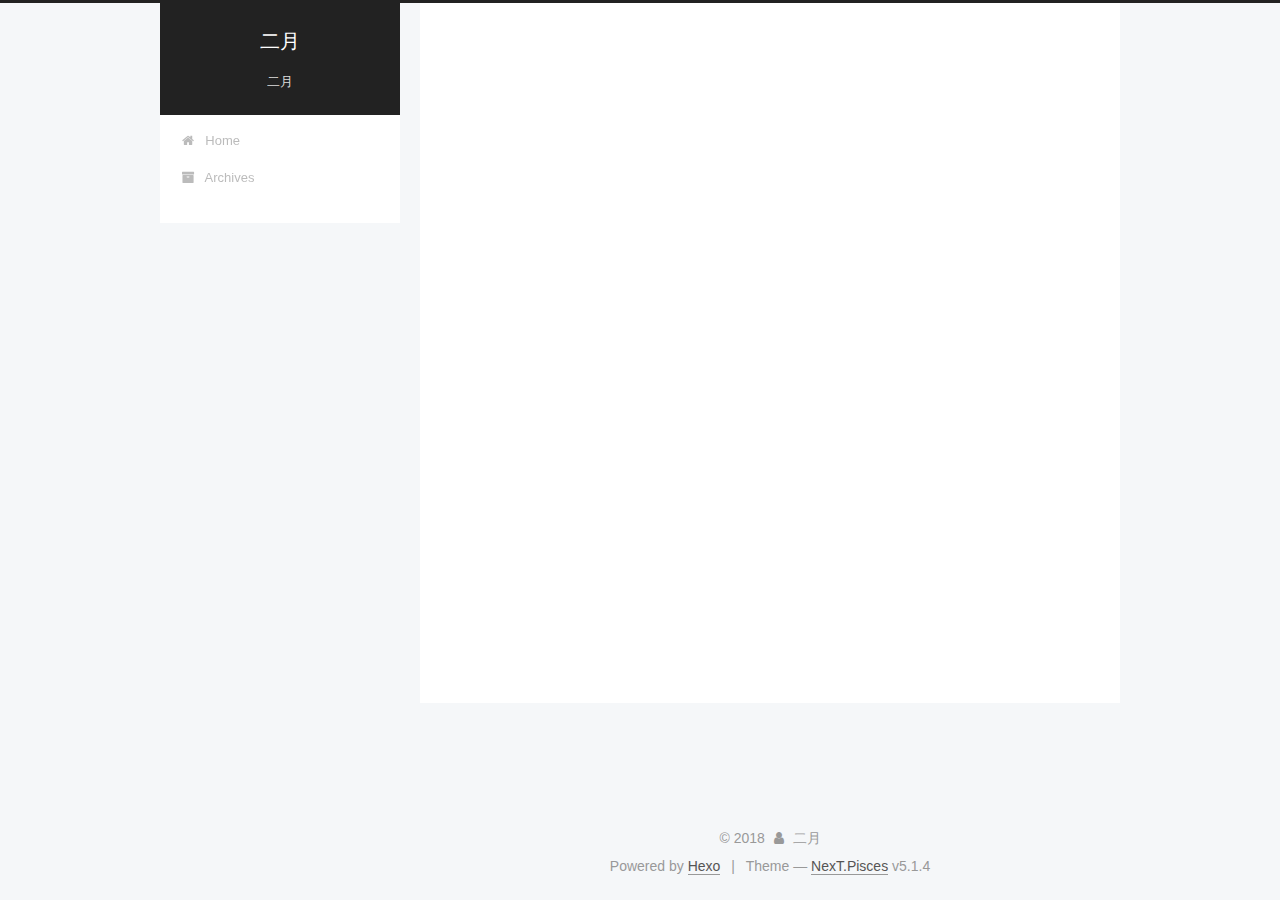
==== commit 43009b33: "Site updated: 2018-11-22 14:22:48" ====
--- a/archives/index.html
+++ b/archives/index.html
@@ -5,7 +5,7 @@
   
 
 
-<html class="theme-next muse use-motion" lang="">
+<html class="theme-next pisces use-motion" lang="">
 <head><meta name="generator" content="Hexo 3.8.0">
   <meta charset="UTF-8">
 <meta http-equiv="X-UA-Compatible" content="IE=edge">
@@ -93,7 +93,7 @@
   var NexT = window.NexT || {};
   var CONFIG = {
     root: '/',
-    scheme: 'Muse',
+    scheme: 'Pisces',
     version: '5.1.4',
     sidebar: {"position":"left","display":"post","offset":12,"b2t":false,"scrollpercent":false,"onmobile":false},
     fancybox: true,
@@ -382,7 +382,7 @@
 
 
 
-  <div class="theme-info">Theme &mdash; <a class="theme-link" target="_blank" href="https://github.com/iissnan/hexo-theme-next">NexT.Muse</a> v5.1.4</div>
+  <div class="theme-info">Theme &mdash; <a class="theme-link" target="_blank" href="https://github.com/iissnan/hexo-theme-next">NexT.Pisces</a> v5.1.4</div>
 
 
 
@@ -482,6 +482,13 @@
   
   
 
+
+  <script type="text/javascript" src="/js/src/affix.js?v=5.1.4"></script>
+
+  <script type="text/javascript" src="/js/src/schemes/pisces.js?v=5.1.4"></script>
+
+
+
   
 
   
--- a/css/main.css
+++ b/css/main.css
@@ -189,7 +189,7 @@
   font-size: 14px;
   line-height: 2;
   color: #555;
-  background: #fff;
+  background: #f5f7f9;
 }
 @media (max-width: 767px) {
   body {
@@ -653,8 +653,8 @@
 @media (min-width: 992px) {
   .full-image.full-image.full-image.full-image {
     max-width: none;
-    width: 110%;
-    margin: 25px -5%;
+    width: 118%;
+    margin: 0 -9%;
   }
 }
 .blockquote-center,
@@ -940,11 +940,11 @@
   display: inline-block;
   padding: 0 20px;
   font-size: 14px;
-  color: #fff;
-  background: #222;
-  border: 2px solid #222;
+  color: #555;
+  background: #fff;
+  border: 2px solid #555;
   text-decoration: none;
-  border-radius: 0;
+  border-radius: 2px;
   transition-property: background-color;
   transition-duration: 0.2s;
   transition-timing-function: ease-in-out;
@@ -953,8 +953,8 @@
 }
 .btn:hover {
   border-color: #222;
-  color: #222;
-  background: #fff;
+  color: #fff;
+  background: #222;
 }
 .btn +.btn {
   margin: 0 0 8px 8px;
@@ -1066,7 +1066,7 @@
   width: 24px;
   background: #222;
   font-size: 12px;
-  opacity: 1;
+  opacity: 0.6;
   color: #fff;
   cursor: pointer;
   text-align: center;
@@ -1087,7 +1087,7 @@
   }
 }
 .back-to-top.back-to-top-on {
-  bottom: 19px;
+  bottom: 30px;
 }
 .header {
   background: transparent;
@@ -1136,7 +1136,7 @@
 .site-subtitle {
   margin-top: 10px;
   font-size: 13px;
-  color: #999;
+  color: #ddd;
 }
 .use-motion .brand {
   opacity: 0;
@@ -1209,7 +1209,8 @@
   transition-timing-function: ease-in-out;
   transition-delay: 0s;
 }
-.menu .menu-item a:hover {
+.menu .menu-item a:hover,
+.menu-item-active a {
   border-bottom-color: #222;
 }
 .menu .menu-item .fa {
@@ -1738,20 +1739,20 @@
   display: block;
   margin: 0 auto;
   padding: 2px;
-  max-width: 96px;
+  max-width: 120px;
   height: auto;
-  border: 2px solid #333;
+  border: 1px solid #eee;
 }
 .site-author-name {
-  margin: 5px 0 0;
+  margin: 0;
   text-align: center;
-  color: #f5f5f5;
-  font-weight: normal;
+  color: #222;
+  font-weight: 600;
 }
 .site-description {
-  margin-top: 5px;
+  margin-top: 0;
   text-align: center;
-  font-size: 14px;
+  font-size: 13px;
   color: #999;
 }
 .site-state {
@@ -1763,7 +1764,7 @@
 .site-state-item {
   display: inline-block;
   padding: 0 15px;
-  border-left: 1px solid #333;
+  border-left: 1px solid #eee;
 }
 .site-state-item:first-child {
   border-left: none;
@@ -1776,11 +1777,11 @@
   text-align: center;
   color: inherit;
   font-weight: 600;
-  font-size: 18px;
+  font-size: 16px;
 }
 .site-state-item-name {
   font-size: 13px;
-  color: inherit;
+  color: #999;
 }
 .feed-link {
   margin-top: 20px;
@@ -1822,7 +1823,7 @@
   width: 4px;
   height: 4px;
   border-radius: 50%;
-  background: #ff4dff;
+  background: #ff3b0b;
 }
 .links-of-blogroll {
   font-size: 13px;
@@ -1860,7 +1861,7 @@
   color: #555;
 }
 .sidebar-nav li:hover {
-  color: #f5f5f5;
+  color: #fc6423;
 }
 .page-post-detail .sidebar-nav-toc {
   padding: 0 5px;
@@ -1869,11 +1870,11 @@
   margin-left: 10px;
 }
 .sidebar-nav .sidebar-nav-active {
-  color: #87daff;
-  border-bottom-color: #87daff;
+  color: #fc6423;
+  border-bottom-color: #fc6423;
 }
 .sidebar-nav .sidebar-nav-active:hover {
-  color: #87daff;
+  color: #fc6423;
 }
 .sidebar-panel {
   display: none;
@@ -1906,12 +1907,12 @@
   transition-timing-function: ease-in-out;
   transition-delay: 0s;
   transition-property: all;
-  color: #999;
-  border-bottom-color: #555;
+  color: #666;
+  border-bottom-color: #ccc;
 }
 .post-toc ol a:hover {
-  color: #ccc;
-  border-bottom-color: #ccc;
+  color: #000;
+  border-bottom-color: #000;
 }
 .post-toc .nav-item {
   overflow: hidden;
@@ -1933,14 +1934,14 @@
   display: block;
 }
 .post-toc .nav .active > a {
-  color: #87daff;
-  border-bottom-color: #87daff;
+  color: #fc6423;
+  border-bottom-color: #fc6423;
 }
 .post-toc .nav .active-current > a {
-  color: #87daff;
+  color: #fc6423;
 }
 .post-toc .nav .active-current > a:hover {
-  color: #87daff;
+  color: #fc6423;
 }
 .footer {
   font-size: 14px;
@@ -2345,6 +2346,16 @@
   transform: translate(-50%, -50%);
   color: #ccc;
 }
+@media (min-width: 768px) and (max-width: 991px) {
+  .busuanzi-count {
+    width: auto;
+  }
+}
+@media (max-width: 767px) {
+  .busuanzi-count {
+    width: auto;
+  }
+}
 .site-uv,
 .site-pv,
 .page-pv {
@@ -2580,83 +2591,403 @@
   }
 }
 .page-post-detail .sidebar-toggle-line {
-  background: #87daff;
+  background: #fc6423;
 }
 .page-post-detail .comments {
   overflow: hidden;
 }
-@media (max-width: 767px) {
-  .header-inner,
-  .container .main-inner,
+.header {
+  position: relative;
+  margin: 0 auto;
+  width: 960px;
+}
+@media (min-width: 768px) and (max-width: 991px) {
+  .header {
+    width: auto;
+  }
+}
+@media (max-width: 767px) {
+  .header {
+    width: auto;
+  }
+}
+.header-inner {
+  position: absolute;
+  top: 0;
+  overflow: hidden;
+  padding: 0;
+  width: 240px;
+  background: #fff;
+  box-shadow: initial;
+  border-radius: initial;
+}
+@media (min-width: 1600px) {
+  .container .header-inner {
+    width: 240px;
+  }
+}
+@media (min-width: 768px) and (max-width: 991px) {
+  .header-inner {
+    position: relative;
+    width: auto;
+    border-radius: initial;
+  }
+}
+@media (max-width: 767px) {
+  .header-inner {
+    position: relative;
+    width: auto;
+    border-radius: initial;
+  }
+}
+.main:before,
+.main:after {
+  content: " ";
+  display: table;
+}
+.main:after {
+  clear: both;
+}
+@media (min-width: 768px) and (max-width: 991px) {
+  .main {
+    padding-bottom: 100px;
+  }
+}
+@media (max-width: 767px) {
+  .main {
+    padding-bottom: 100px;
+  }
+}
+.container .main-inner {
+  width: 960px;
+}
+@media (min-width: 768px) and (max-width: 991px) {
+  .container .main-inner {
+    width: auto;
+  }
+}
+@media (max-width: 767px) {
+  .container .main-inner {
+    width: auto;
+  }
+}
+.content-wrap {
+  float: right;
+  box-sizing: border-box;
+  padding: 40px;
+  width: 700px;
+  background: #fff;
+  min-height: 700px;
+  box-shadow: initial;
+  border-radius: initial;
+}
+@media (min-width: 768px) and (max-width: 991px) {
+  .content-wrap {
+    width: 100%;
+    padding: 20px;
+    border-radius: initial;
+  }
+}
+@media (max-width: 767px) {
+  .content-wrap {
+    width: 100%;
+    padding: 20px;
+    min-height: auto;
+    border-radius: initial;
+  }
+}
+.sidebar {
+  position: static;
+  float: left;
+  margin-top: 300px;
+  width: 240px;
+  background: #f5f7f9;
+  box-shadow: none;
+}
+@media (min-width: 768px) and (max-width: 991px) {
+  .sidebar {
+    display: none;
+  }
+}
+@media (max-width: 767px) {
+  .sidebar {
+    display: none;
+  }
+}
+.sidebar-toggle {
+  display: none;
+}
+.footer-inner {
+  width: 960px;
+  padding-left: 260px;
+}
+@media (min-width: 768px) and (max-width: 991px) {
   .footer-inner {
     width: auto;
-  }
-}
-embed {
-  display: block;
-  margin: 0px auto 25px auto;
-}
-.custom-logo .site-meta-headline {
-  text-align: center;
-}
-.custom-logo .brand {
+    padding-left: 0 !important;
+    padding-right: 0 !important;
+  }
+}
+@media (max-width: 767px) {
+  .footer-inner {
+    width: auto;
+    padding-left: 0 !important;
+    padding-right: 0 !important;
+  }
+}
+.sidebar-position-right .header-inner {
+  right: 0;
+}
+.sidebar-position-right .content-wrap {
+  float: left;
+}
+.sidebar-position-right .sidebar {
+  float: right;
+}
+.sidebar-position-right .footer-inner {
+  padding-left: 0;
+  padding-right: 260px;
+}
+.site-brand-wrapper {
+  position: relative;
+}
+.site-meta {
+  padding: 20px 0;
+  color: #fff;
+  background: #222;
+}
+@media (min-width: 768px) and (max-width: 991px) {
+  .site-meta {
+    box-shadow: 0 0 16px rgba(0,0,0,0.5);
+  }
+}
+@media (max-width: 767px) {
+  .site-meta {
+    box-shadow: 0 0 16px rgba(0,0,0,0.5);
+  }
+}
+.brand {
+  padding: 0;
   background: none;
 }
-.custom-logo .site-title {
-  margin: 10px auto 0;
-  font-size: 24px;
-  color: #222;
-}
-.custom-logo .site-title a {
-  border: none;
-}
-.custom-logo-image {
-  margin: 0 auto;
-  padding: 5px;
-  max-width: 150px;
-  background: #fff;
-}
-@media (max-width: 767px) {
-  .site-nav {
-    position: absolute;
-    left: 0;
-    top: 52px;
-    margin: 0;
-    width: 100%;
-    padding: 0;
-    background: #fff;
-    border-bottom: 1px solid #ddd;
-    z-index: 1030;
-  }
-}
-@media (max-width: 767px) {
-  .menu {
-    text-align: left;
-  }
-}
-@media (max-width: 767px) {
-  .menu .menu-item {
-    display: block;
-    margin: 0 10px;
-    vertical-align: top;
-  }
-}
-@media (max-width: 767px) {
-  .menu .menu-item br {
-    display: none;
-  }
-}
-@media (max-width: 767px) {
-  .menu .menu-item a {
-    padding: 5px 10px;
-  }
-}
-.menu .menu-item .fa {
-  margin-right: 0;
+.brand:hover {
+  color: #fff;
+}
+.site-subtitle {
+  margin: 10px 10px 0;
+  font-weight: initial;
 }
 .site-search form {
   display: none;
 }
+.site-nav {
+  border-top: none;
+}
+@media (min-width: 768px) and (max-width: 991px) {
+  .site-nav {
+    display: none !important;
+  }
+}
+@media (min-width: 768px) and (max-width: 991px) {
+  .site-nav-on {
+    display: block !important;
+  }
+}
+.menu .menu-item {
+  display: block;
+  margin: 0;
+}
+.menu .menu-item a {
+  position: relative;
+  box-sizing: border-box;
+  padding: 5px 20px;
+  text-align: left;
+  line-height: inherit;
+  transition-property: background-color;
+  transition-duration: 0.2s;
+  transition-timing-function: ease-in-out;
+  transition-delay: 0s;
+}
+.menu .menu-item a:hover,
+.menu-item-active a {
+  background: #f9f9f9;
+  border-bottom-color: #fff;
+}
+.menu .menu-item br {
+  display: none;
+}
+.menu-item-active a:after {
+  content: " ";
+  position: absolute;
+  top: 50%;
+  margin-top: -3px;
+  right: 15px;
+  width: 6px;
+  height: 6px;
+  border-radius: 50%;
+  background-color: #bbb;
+}
+.btn-bar {
+  background-color: #fff;
+}
+.site-nav-toggle {
+  left: 20px;
+  top: 50%;
+  -webkit-transform: translateY(-50%);
+  -webkit-transform: translateY(-50%);
+  -moz-transform: translateY(-50%);
+  -ms-transform: translateY(-50%);
+  -o-transform: translateY(-50%);
+  transform: translateY(-50%);
+}
+@media (min-width: 768px) and (max-width: 991px) {
+  .site-nav-toggle {
+    display: block;
+  }
+}
+.use-motion .sidebar .motion-element {
+  opacity: 1;
+}
+.sidebar {
+  margin-left: -100%;
+  right: auto;
+  bottom: auto;
+  -webkit-transform: none;
+}
+.sidebar-inner {
+  box-sizing: border-box;
+  width: 240px;
+  color: #555;
+  background: #fff;
+  box-shadow: initial;
+  border-radius: initial;
+  opacity: 0;
+}
+.sidebar-inner.affix {
+  position: fixed;
+  top: 12px;
+}
+.sidebar-inner.affix-bottom {
+  position: absolute;
+}
+.site-overview {
+  text-align: left;
+}
+.site-author:before,
+.site-author:after {
+  content: " ";
+  display: table;
+}
+.site-author:after {
+  clear: both;
+}
+.sidebar a {
+  color: #555;
+}
+.sidebar a:hover {
+  color: #222;
+}
+.site-state-item {
+  padding: 0 10px;
+}
+.links-of-author-item a:before {
+  display: none;
+}
+.links-of-author-item a {
+  border-bottom: none;
+  text-decoration: underline;
+}
+.feed-link {
+  border-top: 1px dotted #ccc;
+  border-bottom: 1px dotted #ccc;
+  text-align: center;
+}
+.feed-link a {
+  display: block;
+  color: #fc6423;
+  border: none;
+}
+.feed-link a:hover {
+  background: none;
+  color: #e34603;
+}
+.feed-link a:hover i {
+  color: #e34603;
+}
+.links-of-author {
+  display: flex;
+  flex-wrap: wrap;
+  justify-content: center;
+}
+.links-of-author-item {
+  margin: 5px 0 0;
+  width: 50%;
+}
+.links-of-author-item a {
+  max-width: 216px;
+  box-sizing: border-box;
+  display: inline-block;
+  margin-right: 0;
+  margin-bottom: 0;
+  padding: 0 5px;
+  overflow: hidden;
+  white-space: nowrap;
+  text-overflow: ellipsis;
+}
+.links-of-author-item a {
+  display: block;
+  text-decoration: none;
+}
+.links-of-author-item a:hover {
+  border-radius: 4px;
+  background: #eee;
+}
+.links-of-author-item .fa {
+  margin-right: 2px;
+  font-size: 16px;
+}
+.links-of-author-item .fa-globe {
+  font-size: 15px;
+}
+.links-of-blogroll {
+  text-align: center;
+  margin-top: 20px;
+  padding: 3px 0 0;
+  border-top: 1px dotted #ccc;
+}
+.links-of-blogroll-title {
+  margin-top: 0;
+}
+.links-of-blogroll-item {
+  padding: 0;
+}
+.links-of-blogroll-inline:before,
+.links-of-blogroll-inline:after {
+  content: " ";
+  display: table;
+}
+.links-of-blogroll-inline:after {
+  clear: both;
+}
 .links-of-blogroll-inline .links-of-blogroll-item {
-  display: inline-block;
-}
+  margin: 5px 0 0;
+  width: 50%;
+  display: inline-block;
+  width: unset;
+}
+.links-of-blogroll-inline .links-of-blogroll-item a {
+  max-width: 216px;
+  box-sizing: border-box;
+  display: inline-block;
+  margin-right: 0;
+  margin-bottom: 0;
+  padding: 0 5px;
+  overflow: hidden;
+  white-space: nowrap;
+  text-overflow: ellipsis;
+}
+@media (max-width: 767px) {
+  .post-body {
+    text-align: justify;
+  }
+}
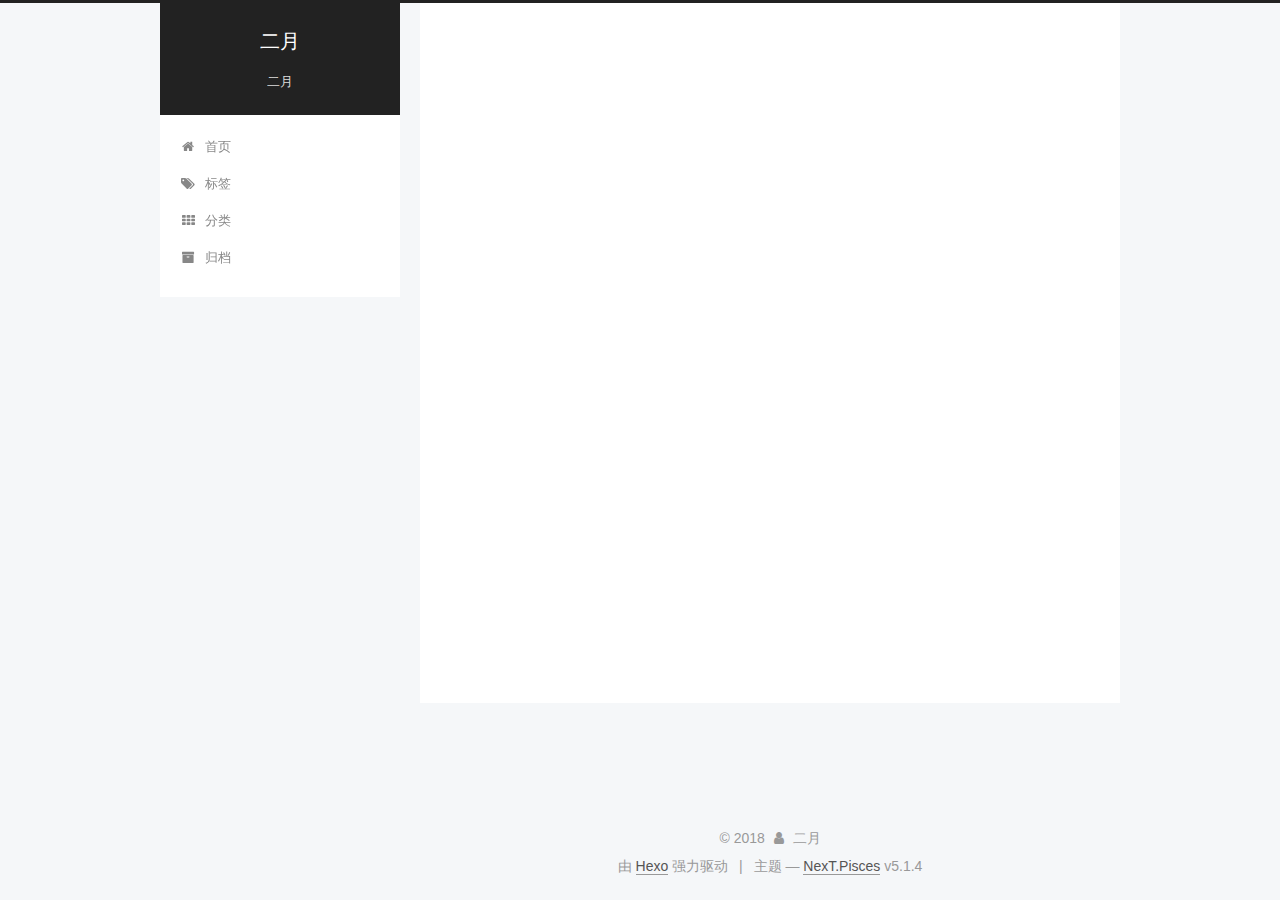
==== commit e66bd4de: "Site updated: 2018-11-28 14:46:12" ====
--- a/archives/index.html
+++ b/archives/index.html
@@ -5,7 +5,7 @@
   
 
 
-<html class="theme-next pisces use-motion" lang="">
+<html class="theme-next pisces use-motion" lang="zh-Hans">
 <head><meta name="generator" content="Hexo 3.8.0">
   <meta charset="UTF-8">
 <meta http-equiv="X-UA-Compatible" content="IE=edge">
@@ -79,13 +79,16 @@
 
 
 
+<meta name="description" content="随便写写，想起来就记录一下">
 <meta property="og:type" content="website">
 <meta property="og:title" content="二月">
 <meta property="og:url" content="http://yoursite.com/archives/index.html">
 <meta property="og:site_name" content="二月">
-<meta property="og:locale" content="default">
+<meta property="og:description" content="随便写写，想起来就记录一下">
+<meta property="og:locale" content="zh-Hans">
 <meta name="twitter:card" content="summary">
 <meta name="twitter:title" content="二月">
+<meta name="twitter:description" content="随便写写，想起来就记录一下">
 
 
 
@@ -101,7 +104,7 @@
     motion: {"enable":true,"async":false,"transition":{"post_block":"fadeIn","post_header":"slideDownIn","post_body":"slideDownIn","coll_header":"slideLeftIn","sidebar":"slideUpIn"}},
     duoshuo: {
       userId: '0',
-      author: 'Author'
+      author: '博主'
     },
     algolia: {
       applicationID: '',
@@ -121,7 +124,7 @@
 
 
 
-  <title>Archive | 二月</title>
+  <title>归档 | 二月</title>
   
 
 
@@ -133,7 +136,7 @@
 
 </head>
 
-<body itemscope="" itemtype="http://schema.org/WebPage" lang="default">
+<body itemscope="" itemtype="http://schema.org/WebPage" lang="zh-Hans">
 
   
   
@@ -181,17 +184,37 @@
             
               <i class="menu-item-icon fa fa-fw fa-home"></i> <br>
             
-            Home
+            首页
           </a>
         </li>
       
         
+        <li class="menu-item menu-item-tags">
+          <a href="/tags/" rel="section">
+            
+              <i class="menu-item-icon fa fa-fw fa-tags"></i> <br>
+            
+            标签
+          </a>
+        </li>
+      
+        
+        <li class="menu-item menu-item-categories">
+          <a href="/categories/" rel="section">
+            
+              <i class="menu-item-icon fa fa-fw fa-th"></i> <br>
+            
+            分类
+          </a>
+        </li>
+      
+        
         <li class="menu-item menu-item-archives">
           <a href="/archives/" rel="section">
             
               <i class="menu-item-icon fa fa-fw fa-archive"></i> <br>
             
-            Archives
+            归档
           </a>
         </li>
       
@@ -227,7 +250,7 @@
         
           
         
-        Um..! 1 post. Keep on posting.
+        嗯..! 目前共计 1 篇日志。 继续努力。
       </span>
 
       
@@ -253,7 +276,7 @@
         
             <a class="post-title-link" href="/2018/11/22/hello-world/" itemprop="url">
               
-                <span itemprop="name">Hello World</span>
+                <span itemprop="name">Masonry 布局的那些骚操作</span>
               
             </a>
         
@@ -312,8 +335,10 @@
         <div class="site-overview">
           <div class="site-author motion-element" itemprop="author" itemscope="" itemtype="http://schema.org/Person">
             
+              <img class="site-author-image" itemprop="image" src="/images/WechatIMG49.png" alt="二月">
+            
               <p class="site-author-name" itemprop="name">二月</p>
-              <p class="site-description motion-element" itemprop="description"></p>
+              <p class="site-description motion-element" itemprop="description">随便写写，想起来就记录一下</p>
           </div>
 
           <nav class="site-state motion-element">
@@ -324,7 +349,7 @@
                 <a href="/archives/">
               
                   <span class="site-state-item-count">1</span>
-                  <span class="site-state-item-name">posts</span>
+                  <span class="site-state-item-name">日志</span>
                 </a>
               </div>
             
@@ -337,6 +362,34 @@
 
           
 
+          
+            <div class="links-of-author motion-element">
+                
+                  <span class="links-of-author-item">
+                    <a href="https://github.com/Feb-Red" target="_blank" title="GitHub">
+                      
+                        <i class="fa fa-fw fa-github"></i>GitHub</a>
+                  </span>
+                
+                  <span class="links-of-author-item">
+                    <a href="mailto:15138483773@163.com" target="_blank" title="E-Mail">
+                      
+                        <i class="fa fa-fw fa-envelope"></i>E-Mail</a>
+                  </span>
+                
+                  <span class="links-of-author-item">
+                    <a href="https://twitter.com/xxx" target="_blank" title="Twitter">
+                      
+                        <i class="fa fa-fw fa-twitter"></i>Twitter</a>
+                  </span>
+                
+                  <span class="links-of-author-item">
+                    <a href="https://stackoverflow.com/chengxu" target="_blank" title="StackOverflow">
+                      
+                        <i class="fa fa-fw fa-stack-overflow"></i>StackOverflow</a>
+                  </span>
+                
+            </div>
           
 
           
@@ -374,7 +427,7 @@
 </div>
 
 
-  <div class="powered-by">Powered by <a class="theme-link" target="_blank" href="https://hexo.io">Hexo</a></div>
+  <div class="powered-by">由 <a class="theme-link" target="_blank" href="https://hexo.io">Hexo</a> 强力驱动</div>
 
 
 
@@ -382,7 +435,7 @@
 
 
 
-  <div class="theme-info">Theme &mdash; <a class="theme-link" target="_blank" href="https://github.com/iissnan/hexo-theme-next">NexT.Pisces</a> v5.1.4</div>
+  <div class="theme-info">主题 &mdash; <a class="theme-link" target="_blank" href="https://github.com/iissnan/hexo-theme-next">NexT.Pisces</a> v5.1.4</div>
 
 
 
@@ -500,25 +553,35 @@
 
   
 
-
-  
-
-
-
-
-	
-
-
-
-
-
-  
-
-
-
-
-
-  
+  
+    
+  
+
+  <script type="text/javascript">
+    var duoshuoQuery = {short_name:"xxxxxx"};
+    (function() {
+      var ds = document.createElement('script');
+      ds.type = 'text/javascript';ds.async = true;
+      ds.id = 'duoshuo-script';
+      ds.src = (document.location.protocol == 'https:' ? 'https:' : 'http:') + '//static.duoshuo.com/embed.js';
+      ds.charset = 'UTF-8';
+      (document.getElementsByTagName('head')[0]
+      || document.getElementsByTagName('body')[0]).appendChild(ds);
+    })();
+  </script>
+
+  
+    
+    
+    <script src="/lib/ua-parser-js/dist/ua-parser.min.js?v=0.7.9"></script>
+    <script src="/js/src/hook-duoshuo.js"></script>
+  
+
+
+
+
+
+
 
 
 
--- a/css/main.css
+++ b/css/main.css
@@ -1823,7 +1823,7 @@
   width: 4px;
   height: 4px;
   border-radius: 50%;
-  background: #ff3b0b;
+  background: #ffd4ff;
 }
 .links-of-blogroll {
   font-size: 13px;
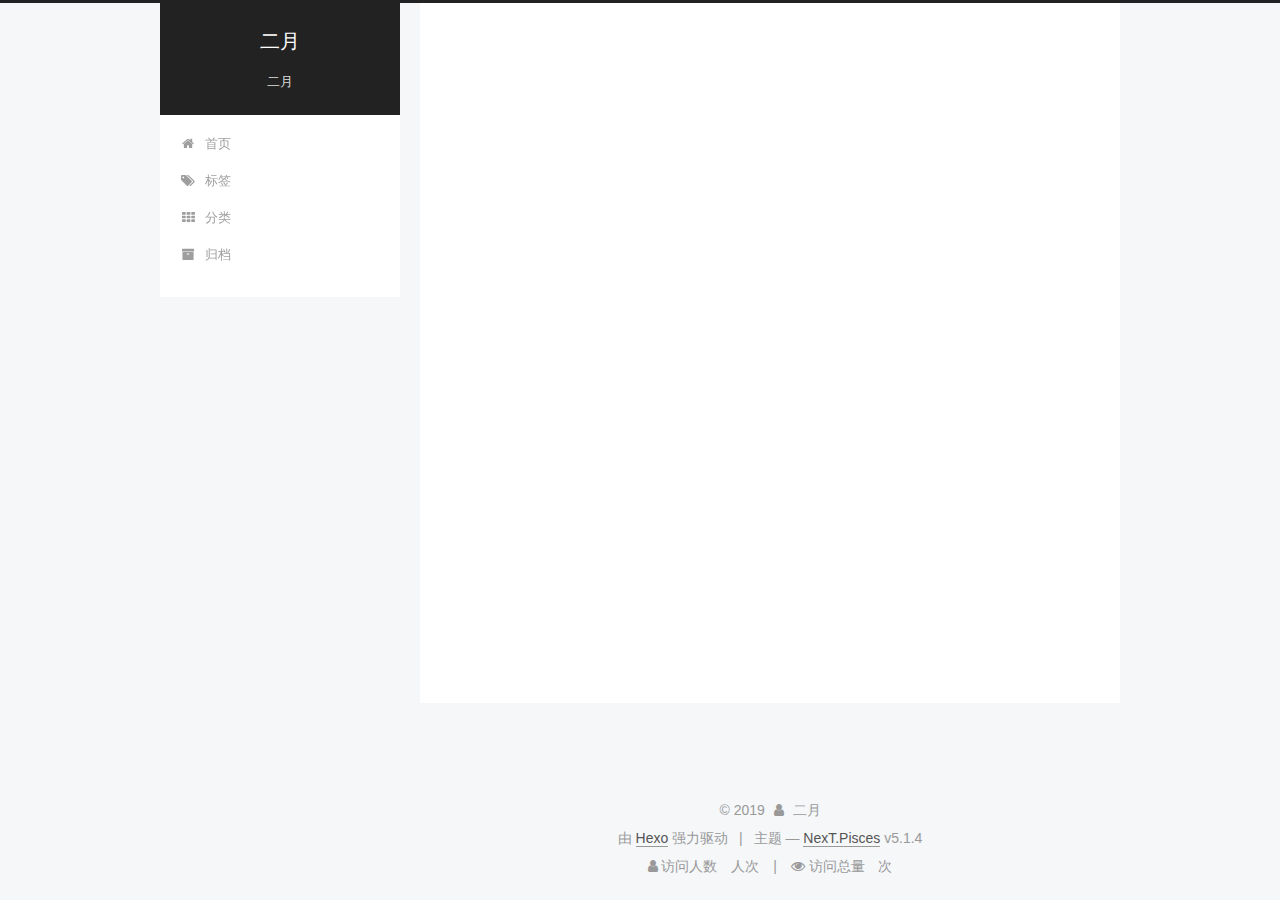
==== commit 60328431: "Site updated: 2019-05-07 15:46:16" ====
--- a/archives/index.html
+++ b/archives/index.html
@@ -250,7 +250,7 @@
         
           
         
-        嗯..! 目前共计 1 篇日志。 继续努力。
+        嗯..! 目前共计 3 篇日志。 继续努力。
       </span>
 
       
@@ -274,7 +274,77 @@
 
       <h2 class="post-title">
         
-            <a class="post-title-link" href="/2018/11/22/hello-world/" itemprop="url">
+            <a class="post-title-link" href="/2018/12/25/对公司看法/index/" itemprop="url">
+              
+                <span itemprop="name">对公司看法</span>
+              
+            </a>
+        
+      </h2>
+
+      <div class="post-meta">
+        <time class="post-time" itemprop="dateCreated" datetime="2018-12-25T11:02:21+08:00" content="2018-12-25">
+          12-25
+        </time>
+      </div>
+
+    </header>
+  </article>
+
+
+
+      
+
+        
+        
+        
+
+        
+        
+
+        
+
+  <article class="post post-type-normal" itemscope="" itemtype="http://schema.org/Article">
+    <header class="post-header">
+
+      <h2 class="post-title">
+        
+            <a class="post-title-link" href="/2018/11/28/Model/index/" itemprop="url">
+              
+                <span itemprop="name">遇到YYModel的那些事</span>
+              
+            </a>
+        
+      </h2>
+
+      <div class="post-meta">
+        <time class="post-time" itemprop="dateCreated" datetime="2018-11-28T15:10:59+08:00" content="2018-11-28">
+          11-28
+        </time>
+      </div>
+
+    </header>
+  </article>
+
+
+
+      
+
+        
+        
+        
+
+        
+        
+
+        
+
+  <article class="post post-type-normal" itemscope="" itemtype="http://schema.org/Article">
+    <header class="post-header">
+
+      <h2 class="post-title">
+        
+            <a class="post-title-link" href="/2018/11/22/Masonry/" itemprop="url">
               
                 <span itemprop="name">Masonry 布局的那些骚操作</span>
               
@@ -348,7 +418,7 @@
               
                 <a href="/archives/">
               
-                  <span class="site-state-item-count">1</span>
+                  <span class="site-state-item-count">3</span>
                   <span class="site-state-item-name">日志</span>
                 </a>
               </div>
@@ -417,7 +487,7 @@
 
     <footer id="footer" class="footer">
       <div class="footer-inner">
-        <div class="copyright">&copy; <span itemprop="copyrightYear">2018</span>
+        <div class="copyright">&copy; <span itemprop="copyrightYear">2019</span>
   <span class="with-love">
     <i class="fa fa-user"></i>
   </span>
@@ -440,7 +510,28 @@
 
 
 
-        
+
+        
+<div class="busuanzi-count">
+  <script async src="https://dn-lbstatics.qbox.me/busuanzi/2.3/busuanzi.pure.mini.js"></script>
+
+  
+    <span class="site-uv">
+      <i class="fa fa-user"></i> 访问人数
+      <span class="busuanzi-value" id="busuanzi_value_site_uv"></span>
+      人次
+    </span>
+  
+
+  
+    <span class="site-pv">
+      <i class="fa fa-eye"></i> 访问总量
+      <span class="busuanzi-value" id="busuanzi_value_site_pv"></span>
+      次
+    </span>
+  
+</div>
+
 
 
 
@@ -592,15 +683,144 @@
 
 
 
-
-
-  
-
-
-
-
-
-  
+  <script src="//cdn1.lncld.net/static/js/3.0.4/av-min.js"></script>
+  <script src="//unpkg.com/valine/dist/Valine.min.js"></script>
+  
+  <script type="text/javascript">
+    var GUEST = ['nick','mail','link'];
+    var guest = 'nick,mail,link';
+    guest = guest.split(',').filter(item=>{
+      return GUEST.indexOf(item)>-1;
+    });
+    new Valine({
+        el: '#comments' ,
+        verify: false,
+        notify: false,
+        appId: 'lNpVg18V0beSc7XNLrMNkXK3-gzGzoHsz',
+        appKey: 'q6tvLnMLWpFXyb8lLBGJEmrx',
+        placeholder: '欢迎留言',
+        avatar:'images/favicon-16x16-next.png',
+        guest_info:guest,
+        pageSize:'10' || 10,
+    });
+  </script>
+
+
+
+  
+
+
+
+
+
+  
+
+  
+  <script src="https://cdn1.lncld.net/static/js/av-core-mini-0.6.4.js"></script>
+  <script>AV.initialize("lNpVg18V0beSc7XNLrMNkXK3-gzGzoHsz", "q6tvLnMLWpFXyb8lLBGJEmrx");</script>
+  <script>
+    function showTime(Counter) {
+      var query = new AV.Query(Counter);
+      var entries = [];
+      var $visitors = $(".leancloud_visitors");
+
+      $visitors.each(function () {
+        entries.push( $(this).attr("id").trim() );
+      });
+
+      query.containedIn('url', entries);
+      query.find()
+        .done(function (results) {
+          var COUNT_CONTAINER_REF = '.leancloud-visitors-count';
+
+          if (results.length === 0) {
+            $visitors.find(COUNT_CONTAINER_REF).text(0);
+            return;
+          }
+
+          for (var i = 0; i < results.length; i++) {
+            var item = results[i];
+            var url = item.get('url');
+            var time = item.get('time');
+            var element = document.getElementById(url);
+
+            $(element).find(COUNT_CONTAINER_REF).text(time);
+          }
+          for(var i = 0; i < entries.length; i++) {
+            var url = entries[i];
+            var element = document.getElementById(url);
+            var countSpan = $(element).find(COUNT_CONTAINER_REF);
+            if( countSpan.text() == '') {
+              countSpan.text(0);
+            }
+          }
+        })
+        .fail(function (object, error) {
+          console.log("Error: " + error.code + " " + error.message);
+        });
+    }
+
+    function addCount(Counter) {
+      var $visitors = $(".leancloud_visitors");
+      var url = $visitors.attr('id').trim();
+      var title = $visitors.attr('data-flag-title').trim();
+      var query = new AV.Query(Counter);
+
+      query.equalTo("url", url);
+      query.find({
+        success: function(results) {
+          if (results.length > 0) {
+            var counter = results[0];
+            counter.fetchWhenSave(true);
+            counter.increment("time");
+            counter.save(null, {
+              success: function(counter) {
+                var $element = $(document.getElementById(url));
+                $element.find('.leancloud-visitors-count').text(counter.get('time'));
+              },
+              error: function(counter, error) {
+                console.log('Failed to save Visitor num, with error message: ' + error.message);
+              }
+            });
+          } else {
+            var newcounter = new Counter();
+            /* Set ACL */
+            var acl = new AV.ACL();
+            acl.setPublicReadAccess(true);
+            acl.setPublicWriteAccess(true);
+            newcounter.setACL(acl);
+            /* End Set ACL */
+            newcounter.set("title", title);
+            newcounter.set("url", url);
+            newcounter.set("time", 1);
+            newcounter.save(null, {
+              success: function(newcounter) {
+                var $element = $(document.getElementById(url));
+                $element.find('.leancloud-visitors-count').text(newcounter.get('time'));
+              },
+              error: function(newcounter, error) {
+                console.log('Failed to create');
+              }
+            });
+          }
+        },
+        error: function(error) {
+          console.log('Error:' + error.code + " " + error.message);
+        }
+      });
+    }
+
+    $(function() {
+      var Counter = AV.Object.extend("Counter");
+      if ($('.leancloud_visitors').length == 1) {
+        addCount(Counter);
+      } else if ($('.post-title-link').length > 1) {
+        showTime(Counter);
+      }
+    });
+  </script>
+
+
 
   
 
--- a/css/main.css
+++ b/css/main.css
@@ -1823,7 +1823,7 @@
   width: 4px;
   height: 4px;
   border-radius: 50%;
-  background: #ffd4ff;
+  background: #90ffff;
 }
 .links-of-blogroll {
   font-size: 13px;
@@ -1918,7 +1918,6 @@
   overflow: hidden;
   text-overflow: ellipsis;
   text-align: justify;
-  white-space: nowrap;
   line-height: 1.8;
 }
 .post-toc .nav .nav-child {
